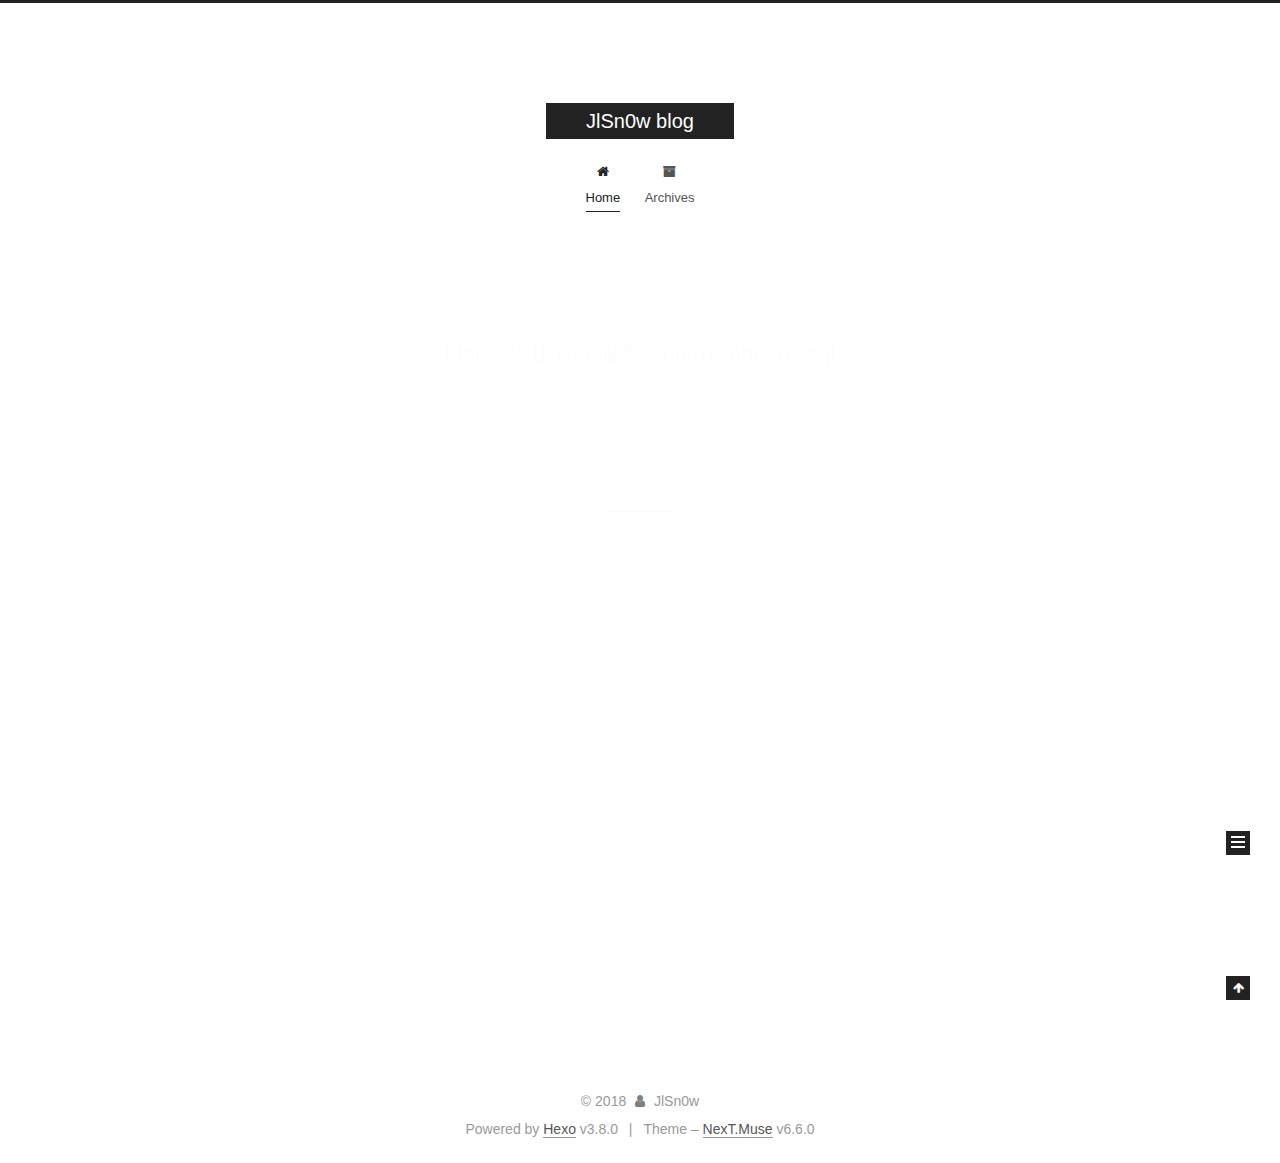
==== index.html @ 849ab41b "Site updated: 2018-12-22 03:33:38" ====
<!DOCTYPE html>












  


<html class="theme-next muse use-motion" lang="">
<head><meta name="generator" content="Hexo 3.8.0">
  <meta charset="UTF-8">
<meta http-equiv="X-UA-Compatible" content="IE=edge">
<meta name="viewport" content="width=device-width, initial-scale=1, maximum-scale=2">
<meta name="theme-color" content="#222">
































<link href="/lib/font-awesome/css/font-awesome.min.css?v=4.6.2" rel="stylesheet" type="text/css">

<link href="/css/main.css?v=6.6.0" rel="stylesheet" type="text/css">


  <link rel="apple-touch-icon" sizes="180x180" href="/images/apple-touch-icon-next.png?v=6.6.0">


  <link rel="icon" type="image/png" sizes="32x32" href="/images/favicon-32x32-next.png?v=6.6.0">


  <link rel="icon" type="image/png" sizes="16x16" href="/images/favicon-16x16-next.png?v=6.6.0">


  <link rel="mask-icon" href="/images/logo.svg?v=6.6.0" color="#222">









<script id="hexo.configurations">
  var NexT = window.NexT || {};
  var CONFIG = {
    root: '/',
    scheme: 'Muse',
    version: '6.6.0',
    sidebar: {"position":"left","display":"post","offset":12,"b2t":false,"scrollpercent":false,"onmobile":false},
    fancybox: false,
    fastclick: false,
    lazyload: false,
    tabs: true,
    motion: {"enable":true,"async":false,"transition":{"post_block":"fadeIn","post_header":"slideDownIn","post_body":"slideDownIn","coll_header":"slideLeftIn","sidebar":"slideUpIn"}},
    algolia: {
      applicationID: '',
      apiKey: '',
      indexName: '',
      hits: {"per_page":10},
      labels: {"input_placeholder":"Search for Posts","hits_empty":"We didn't find any results for the search: ${query}","hits_stats":"${hits} results found in ${time} ms"}
    }
  };
</script>


  




  <meta property="og:type" content="website">
<meta property="og:title" content="JlSn0w blog">
<meta property="og:url" content="http://yoursite.com/index.html">
<meta property="og:site_name" content="JlSn0w blog">
<meta property="og:locale" content="default">
<meta name="twitter:card" content="summary">
<meta name="twitter:title" content="JlSn0w blog">






  <link rel="canonical" href="http://yoursite.com/">



<script id="page.configurations">
  CONFIG.page = {
    sidebar: "",
  };
</script>

  <title>JlSn0w blog</title>
  












  <noscript>
  <style>
    .use-motion .motion-element,
    .use-motion .brand,
    .use-motion .menu-item,
    .sidebar-inner,
    .use-motion .post-block,
    .use-motion .pagination,
    .use-motion .comments,
    .use-motion .post-header,
    .use-motion .post-body,
    .use-motion .collection-title { opacity: initial; }

    .use-motion .logo,
    .use-motion .site-title,
    .use-motion .site-subtitle {
      opacity: initial;
      top: initial;
    }

    .use-motion .logo-line-before i { left: initial; }
    .use-motion .logo-line-after i { right: initial; }
  </style>
</noscript>

</head>

<body itemscope="" itemtype="http://schema.org/WebPage" lang="default">

  
  
    
  

  <div class="container sidebar-position-left 
  page-home">
    <div class="headband"></div>

    <header id="header" class="header" itemscope="" itemtype="http://schema.org/WPHeader">
      <div class="header-inner"><div class="site-brand-wrapper">
  <div class="site-meta ">
    

    <div class="custom-logo-site-title">
      <a href="/" class="brand" rel="start">
        <span class="logo-line-before"><i></i></span>
        <span class="site-title">JlSn0w blog</span>
        <span class="logo-line-after"><i></i></span>
      </a>
    </div>
    
  </div>

  <div class="site-nav-toggle">
    <button aria-label="Toggle navigation bar">
      <span class="btn-bar"></span>
      <span class="btn-bar"></span>
      <span class="btn-bar"></span>
    </button>
  </div>
</div>



<nav class="site-nav">
  
    <ul id="menu" class="menu">
      
        
        
        
          
          <li class="menu-item menu-item-home menu-item-active">

    
    
    
      
    

    

    <a href="/" rel="section"><i class="menu-item-icon fa fa-fw fa-home"></i> <br>Home</a>

  </li>
        
        
        
          
          <li class="menu-item menu-item-archives">

    
    
    
      
    

    

    <a href="/archives/" rel="section"><i class="menu-item-icon fa fa-fw fa-archive"></i> <br>Archives</a>

  </li>

      
      
    </ul>
  

  
    

  

  
</nav>



  



</div>
    </header>

    


    <main id="main" class="main">
      <div class="main-inner">
        <div class="content-wrap">
          
          <div id="content" class="content">
            
  <section id="posts" class="posts-expand">
    
      

  

  
  
  

  

  <article class="post post-type-normal" itemscope="" itemtype="http://schema.org/Article">
  
  
  
  <div class="post-block">
    <link itemprop="mainEntityOfPage" href="http://yoursite.com/2018/12/22/Mac下搭建Web服务器nginx-php-mysql/">

    <span hidden itemprop="author" itemscope="" itemtype="http://schema.org/Person">
      <meta itemprop="name" content="JlSn0w">
      <meta itemprop="description" content="">
      <meta itemprop="image" content="/images/avatar.gif">
    </span>

    <span hidden itemprop="publisher" itemscope="" itemtype="http://schema.org/Organization">
      <meta itemprop="name" content="JlSn0w blog">
    </span>

    
      <header class="post-header">

        
        
          <h1 class="post-title" itemprop="name headline">
                
                
                <a href="/2018/12/22/Mac下搭建Web服务器nginx-php-mysql/" class="post-title-link" itemprop="http://yoursite.com/index.html">Mac下搭建Web服务器nginx+php+mysql</a>
              
            
          </h1>
        

        <div class="post-meta">
          <span class="post-time">

            
            
            

            
              <span class="post-meta-item-icon">
                <i class="fa fa-calendar-o"></i>
              </span>
              
                <span class="post-meta-item-text">Posted on</span>
              

              
                
              

              <time title="Created: 2018-12-22 03:09:24 / Modified: 03:26:39" itemprop="dateCreated datePublished" datetime="2018-12-22T03:09:24+08:00">2018-12-22</time>
            

            
              

              
            
          </span>

          
            <span class="post-category">
            
              <span class="post-meta-divider">|</span>
            
              <span class="post-meta-item-icon">
                <i class="fa fa-folder-o"></i>
              </span>
              
                <span class="post-meta-item-text">In</span>
              
              
                <span itemprop="about" itemscope="" itemtype="http://schema.org/Thing"><a href="/categories/Mac/" itemprop="url" rel="index"><span itemprop="name">Mac</span></a></span>

                
                
              
            </span>
          

          
            
          

          
          

          

          

          

        </div>
      </header>
    

    
    
    
    <div class="post-body" itemprop="articleBody">

      
      

      
        
          
            
          
        
      
    </div>

    

    
    
    

    

    
      
    
    

    

    <footer class="post-footer">
      

      

      

      
      
        <div class="post-eof"></div>
      
    </footer>
  </div>
  
  
  
  </article>


    
      

  

  
  
  

  

  <article class="post post-type-normal" itemscope="" itemtype="http://schema.org/Article">
  
  
  
  <div class="post-block">
    <link itemprop="mainEntityOfPage" href="http://yoursite.com/2018/12/22/普罗米修斯rt-n56u固件编译刷机/">

    <span hidden itemprop="author" itemscope="" itemtype="http://schema.org/Person">
      <meta itemprop="name" content="JlSn0w">
      <meta itemprop="description" content="">
      <meta itemprop="image" content="/images/avatar.gif">
    </span>

    <span hidden itemprop="publisher" itemscope="" itemtype="http://schema.org/Organization">
      <meta itemprop="name" content="JlSn0w blog">
    </span>

    
      <header class="post-header">

        
        
          <h1 class="post-title" itemprop="name headline">
                
                
                <a href="/2018/12/22/普罗米修斯rt-n56u固件编译刷机/" class="post-title-link" itemprop="http://yoursite.com/index.html">普罗米修斯rt-n56u固件编译刷机</a>
              
            
          </h1>
        

        <div class="post-meta">
          <span class="post-time">

            
            
            

            
              <span class="post-meta-item-icon">
                <i class="fa fa-calendar-o"></i>
              </span>
              
                <span class="post-meta-item-text">Posted on</span>
              

              
                
              

              <time title="Created: 2018-12-22 01:28:53 / Modified: 03:26:39" itemprop="dateCreated datePublished" datetime="2018-12-22T01:28:53+08:00">2018-12-22</time>
            

            
              

              
            
          </span>

          
            <span class="post-category">
            
              <span class="post-meta-divider">|</span>
            
              <span class="post-meta-item-icon">
                <i class="fa fa-folder-o"></i>
              </span>
              
                <span class="post-meta-item-text">In</span>
              
              
                <span itemprop="about" itemscope="" itemtype="http://schema.org/Thing"><a href="/categories/Linux/" itemprop="url" rel="index"><span itemprop="name">Linux</span></a></span>

                
                
              
            </span>
          

          
            
          

          
          

          

          

          

        </div>
      </header>
    

    
    
    
    <div class="post-body" itemprop="articleBody">

      
      

      
        
          
            <p>路由器刷机工具 编译padavan固件～rt-n56u</p>
<p>支持以下型号刷机</p>
<p> <img src="https://s1.ax1x.com/2018/12/22/Fs79gK.png" alt=""> </p>
<h2 id="（小米路由3刷机就选3）"><a href="#（小米路由3刷机就选3）" class="headerlink" title=" （小米路由3刷机就选3）"></a> （小米路由3刷机就选3）</h2><p> <img src="https://s1.ax1x.com/2018/12/22/Fs7FDe.png" alt=""><br>待更新…</p>

          
        
      
    </div>

    

    
    
    

    

    
      
    
    

    

    <footer class="post-footer">
      

      

      

      
      
        <div class="post-eof"></div>
      
    </footer>
  </div>
  
  
  
  </article>


    
  </section>

  


          </div>
          

        </div>
        
          
  
  <div class="sidebar-toggle">
    <div class="sidebar-toggle-line-wrap">
      <span class="sidebar-toggle-line sidebar-toggle-line-first"></span>
      <span class="sidebar-toggle-line sidebar-toggle-line-middle"></span>
      <span class="sidebar-toggle-line sidebar-toggle-line-last"></span>
    </div>
  </div>

  <aside id="sidebar" class="sidebar">
    
    <div class="sidebar-inner">

      

      

      <div class="site-overview-wrap sidebar-panel sidebar-panel-active">
        <div class="site-overview">
          <div class="site-author motion-element" itemprop="author" itemscope="" itemtype="http://schema.org/Person">
            
              <p class="site-author-name" itemprop="name">JlSn0w</p>
              <p class="site-description motion-element" itemprop="description"></p>
          </div>

          
            <nav class="site-state motion-element">
              
                <div class="site-state-item site-state-posts">
                
                  <a href="/archives/">
                
                    <span class="site-state-item-count">2</span>
                    <span class="site-state-item-name">posts</span>
                  </a>
                </div>
              

              
                
                
                <div class="site-state-item site-state-categories">
                  
                    
                    
                      
                    
                      
                    
                    <span class="site-state-item-count">2</span>
                    <span class="site-state-item-name">categories</span>
                  
                </div>
              

              
                
                
                <div class="site-state-item site-state-tags">
                  
                    
                    
                      
                    
                      
                    
                    <span class="site-state-item-count">2</span>
                    <span class="site-state-item-name">tags</span>
                  
                </div>
              
            </nav>
          

          

          

          

          
          

          
            
          
          

        </div>
      </div>

      

      

    </div>
  </aside>


        
      </div>
    </main>

    <footer id="footer" class="footer">
      <div class="footer-inner">
        <div class="copyright">&copy; <span itemprop="copyrightYear">2018</span>
  <span class="with-love" id="animate">
    <i class="fa fa-user"></i>
  </span>
  <span class="author" itemprop="copyrightHolder">JlSn0w</span>

  

  
</div>


  <div class="powered-by">Powered by <a href="https://hexo.io" class="theme-link" rel="noopener" target="_blank">Hexo</a> v3.8.0</div>



  <span class="post-meta-divider">|</span>



  <div class="theme-info">Theme – <a href="https://theme-next.org" class="theme-link" rel="noopener" target="_blank">NexT.Muse</a> v6.6.0</div>




        








        
      </div>
    </footer>

    
      <div class="back-to-top">
        <i class="fa fa-arrow-up"></i>
        
      </div>
    

    

    

    
  </div>

  

<script>
  if (Object.prototype.toString.call(window.Promise) !== '[object Function]') {
    window.Promise = null;
  }
</script>


























  
  
    <script src="/lib/jquery/index.js?v=2.1.3"></script>
  

  
  
    <script src="/lib/velocity/velocity.min.js?v=1.2.1"></script>
  

  
  
    <script src="/lib/velocity/velocity.ui.min.js?v=1.2.1"></script>
  


  


  <script src="/js/src/utils.js?v=6.6.0"></script>

  <script src="/js/src/motion.js?v=6.6.0"></script>



  
  

  

  


  <script src="/js/src/bootstrap.js?v=6.6.0"></script>



  



  











  





  

  

  

  

  

  
  

  

  

  

  

  

  

</body>
</html>
---- css/main.css ----
/* normalize.css v3.0.2 | MIT License | git.io/normalize */
html {
  font-family: sans-serif; /* 1 */
  -ms-text-size-adjust: 100%; /* 2 */
  -webkit-text-size-adjust: 100%; /* 2 */
}
body {
  margin: 0;
}
article,
aside,
details,
figcaption,
figure,
footer,
header,
hgroup,
main,
menu,
nav,
section,
summary {
  display: block;
}
audio,
canvas,
progress,
video {
  display: inline-block; /* 1 */
  vertical-align: baseline; /* 2 */
}
audio:not([controls]) {
  display: none;
  height: 0;
}
[hidden],
template {
  display: none;
}
a {
  background-color: transparent;
}
a:active,
a:hover {
  outline: 0;
}
abbr[title] {
  border-bottom: 1px dotted;
}
b,
strong {
  font-weight: bold;
}
dfn {
  font-style: italic;
}
h1 {
  font-size: 2em;
  margin: 0.67em 0;
}
mark {
  background: #ff0;
  color: #000;
}
small {
  font-size: 80%;
}
sub,
sup {
  font-size: 75%;
  line-height: 0;
  position: relative;
  vertical-align: baseline;
}
sup {
  top: -0.5em;
}
sub {
  bottom: -0.25em;
}
img {
  border: 0;
}
svg:not(:root) {
  overflow: hidden;
}
figure {
  margin: 1em 40px;
}
hr {
  -moz-box-sizing: content-box;
  box-sizing: content-box;
  height: 0;
}
pre {
  overflow: auto;
}
code,
kbd,
pre,
samp {
  font-family: monospace, monospace;
  font-size: 1em;
}
button,
input,
optgroup,
select,
textarea {
  color: inherit; /* 1 */
  font: inherit; /* 2 */
  margin: 0; /* 3 */
}
button {
  overflow: visible;
}
button,
select {
  text-transform: none;
}
button,
html input[type="button"],
input[type="reset"],
input[type="submit"] {
  -webkit-appearance: button; /* 2 */
  cursor: pointer; /* 3 */
}
button[disabled],
html input[disabled] {
  cursor: default;
}
button::-moz-focus-inner,
input::-moz-focus-inner {
  border: 0;
  padding: 0;
}
input {
  line-height: normal;
}
input[type="checkbox"],
input[type="radio"] {
  box-sizing: border-box; /* 1 */
  padding: 0; /* 2 */
}
input[type="number"]::-webkit-inner-spin-button,
input[type="number"]::-webkit-outer-spin-button {
  height: auto;
}
input[type="search"] {
  -webkit-appearance: textfield; /* 1 */
  -moz-box-sizing: content-box;
  -webkit-box-sizing: content-box; /* 2 */
  box-sizing: content-box;
}
input[type="search"]::-webkit-search-cancel-button,
input[type="search"]::-webkit-search-decoration {
  -webkit-appearance: none;
}
fieldset {
  border: 1px solid #c0c0c0;
  margin: 0 2px;
  padding: 0.35em 0.625em 0.75em;
}
legend {
  border: 0; /* 1 */
  padding: 0; /* 2 */
}
textarea {
  overflow: auto;
}
optgroup {
  font-weight: bold;
}
table {
  border-collapse: collapse;
  border-spacing: 0;
}
td,
th {
  padding: 0;
}
::selection {
  background: #262a30;
  color: #fff;
}
body {
  position: relative;
  font-family: 'Lato', "PingFang SC", "Microsoft YaHei", sans-serif;
  font-size: 14px;
  line-height: 2;
  color: #555;
  background: #fff;
}
@media (max-width: 767px) {
  body {
    padding-right: 0 !important;
  }
}
@media (min-width: 768px) and (max-width: 991px) {
  body {
    padding-right: 0 !important;
  }
}
@media (min-width: 1200px) {
  body {
    font-size: 16px;
  }
}
h1,
h2,
h3,
h4,
h5,
h6 {
  margin: 0;
  padding: 0;
  font-weight: bold;
  line-height: 1.5;
  font-family: 'Lato', "PingFang SC", "Microsoft YaHei", sans-serif;
}
h1,
h2,
h3,
h4,
h5,
h6 {
  margin: 20px 0 15px;
}
h1 {
  font-size: 22px;
}
@media (max-width: 767px) {
  h1 {
    font-size: 18px;
  }
}
h2 {
  font-size: 20px;
}
@media (max-width: 767px) {
  h2 {
    font-size: 16px;
  }
}
h3 {
  font-size: 18px;
}
@media (max-width: 767px) {
  h3 {
    font-size: 14px;
  }
}
h4 {
  font-size: 16px;
}
@media (max-width: 767px) {
  h4 {
    font-size: 12px;
  }
}
h5 {
  font-size: 14px;
}
@media (max-width: 767px) {
  h5 {
    font-size: 10px;
  }
}
h6 {
  font-size: 12px;
}
@media (max-width: 767px) {
  h6 {
    font-size: 8px;
  }
}
p {
  margin: 0 0 20px 0;
}
a,
span.exturl {
  overflow-wrap: break-word;
  word-wrap: break-word;
  background-color: transparent;
  color: #555;
  text-decoration: none;
  outline: none;
  border-bottom: 1px solid #999;
  cursor: pointer;
}
a:hover,
span.exturl:hover {
  color: #222;
  border-bottom-color: #222;
}
blockquote {
  margin: 0;
  padding: 0;
}
img {
  display: block;
  margin: auto;
  max-width: 100%;
  height: auto;
}
hr {
  margin: 40px 0;
  height: 3px;
  border: none;
  background-color: #ddd;
  background-image: repeating-linear-gradient(-45deg, #fff, #fff 4px, transparent 4px, transparent 8px);
}
blockquote {
  padding: 0 15px;
  color: #666;
  border-left: 4px solid #ddd;
}
blockquote cite::before {
  content: "-";
  padding: 0 5px;
}
dt {
  font-weight: 700;
}
dd {
  margin: 0;
  padding: 0;
}
kbd {
  border: 1px solid #ccc;
  border-radius: 0.2em;
  box-shadow: 0.1em 0.1em 0.2em rgba(0,0,0,0.1);
  background-color: #f9f9f9;
  font-family: inherit;
  background-image: -webkit-linear-gradient(top, #eee, #fff, #eee);
  padding: 0.1em 0.3em;
  white-space: nowrap;
}
.text-left {
  text-align: left;
}
.text-center {
  text-align: center;
}
.text-right {
  text-align: right;
}
.text-justify {
  text-align: justify;
}
.text-nowrap {
  white-space: nowrap;
}
.text-lowercase {
  text-transform: lowercase;
}
.text-uppercase {
  text-transform: uppercase;
}
.text-capitalize {
  text-transform: capitalize;
}
.center-block {
  display: block;
  margin-left: auto;
  margin-right: auto;
}
.clearfix:before,
.clearfix:after {
  content: " ";
  display: table;
}
.clearfix:after {
  clear: both;
}
.pullquote {
  width: 45%;
}
.pullquote.left {
  float: left;
  margin-left: 5px;
  margin-right: 10px;
}
.pullquote.right {
  float: right;
  margin-left: 10px;
  margin-right: 5px;
}
.affix.affix.affix {
  position: fixed;
}
.translation {
  margin-top: -20px;
  font-size: 14px;
  color: #999;
}
.scrollbar-measure {
  width: 100px;
  height: 100px;
  overflow: scroll;
  position: absolute;
  top: -9999px;
}
.use-motion .motion-element {
  opacity: 0;
}
table {
  margin: 20px 0;
  width: 100%;
  border-collapse: collapse;
  border-spacing: 0;
  border: 1px solid #ddd;
  font-size: 14px;
  word-break: break-all;
}
table>tbody>tr:nth-of-type(odd) {
  background-color: #f9f9f9;
}
table>tbody>tr:hover {
  background-color: #f5f5f5;
}
caption,
th,
td {
  padding: 8px;
  text-align: left;
  vertical-align: middle;
  font-weight: normal;
}
th,
td {
  border-bottom: 3px solid #ddd;
  border-right: 1px solid #eee;
}
th {
  padding-bottom: 10px;
  font-weight: 700;
}
td {
  border-bottom-width: 1px;
}
html,
body {
  height: 100%;
}
.container {
  position: relative;
  min-height: 100%;
}
.header-inner {
  margin: 0 auto;
  padding: 100px 0 70px;
  width: 700px;
}
@media (min-width: 1200px) {
  .container .header-inner {
    width: 800px;
  }
}
@media (min-width: 1600px) {
  .container .header-inner {
    width: 900px;
  }
}
.main {
  padding-bottom: 150px;
}
.main-inner {
  margin: 0 auto;
  width: 700px;
}
@media (min-width: 1200px) {
  .container .main-inner {
    width: 800px;
  }
}
@media (min-width: 1600px) {
  .container .main-inner {
    width: 900px;
  }
}
.footer {
  position: absolute;
  left: 0;
  bottom: 0;
  width: 100%;
  min-height: 50px;
}
.footer-inner {
  box-sizing: border-box;
  margin: 20px auto;
  width: 700px;
}
@media (min-width: 1200px) {
  .container .footer-inner {
    width: 800px;
  }
}
@media (min-width: 1600px) {
  .container .footer-inner {
    width: 900px;
  }
}
pre,
.highlight {
  overflow: auto;
  margin: 20px 0;
  padding: 0;
  font-size: 14px;
  color: #4d4d4c;
  background: #f7f7f7;
  line-height: 1.6;
}
pre,
code {
  font-family: consolas, Menlo, "PingFang SC", "Microsoft YaHei", monospace;
}
code {
  overflow-wrap: break-word;
  word-wrap: break-word;
  padding: 2px 4px;
  color: #555;
  background: #eee;
  border-radius: 3px;
  font-size: 14px;
}
pre {
  padding: 10px;
}
pre code {
  padding: 0;
  color: #4d4d4c;
  background: none;
  text-shadow: none;
}
.highlight {
  border-radius: 1px;
}
.highlight pre {
  border: none;
  margin: 0;
  padding: 10px 0;
}
.highlight table {
  margin: 0;
  width: auto;
  border: none;
}
.highlight td {
  border: none;
  padding: 0;
}
.highlight figcaption {
  font-size: 1em;
  color: #4d4d4c;
  line-height: 1em;
  margin-bottom: 1em;
  margin: 0em;
  padding: 0.5em;
  background: #eee;
  border-bottom: 1px solid #e9e9e9;
}
.highlight figcaption:before,
.highlight figcaption:after {
  content: " ";
  display: table;
}
.highlight figcaption:after {
  clear: both;
}
.highlight figcaption a {
  float: right;
  color: #4d4d4c;
}
.highlight figcaption a:hover {
  border-bottom-color: #4d4d4c;
}
.highlight .gutter pre {
  padding-left: 10px;
  padding-right: 10px;
  color: #869194;
  text-align: right;
  background-color: #eff2f3;
}
.highlight .code pre {
  width: 100%;
  padding-left: 10px;
  padding-right: 10px;
  background-color: #f7f7f7;
}
.highlight .line {
  height: 20px;
}
.gutter {
  -webkit-user-select: none;
  -moz-user-select: none;
  -ms-user-select: none;
  user-select: none;
}
.gist table {
  width: auto;
}
.gist table td {
  border: none;
}
pre .deletion {
  background: #fdd;
}
pre .addition {
  background: #dfd;
}
pre .meta {
  color: #8959a8;
}
pre .comment {
  color: #8e908c;
}
pre .variable,
pre .attribute,
pre .tag,
pre .name,
pre .regexp,
pre .ruby .constant,
pre .xml .tag .title,
pre .xml .pi,
pre .xml .doctype,
pre .html .doctype,
pre .css .id,
pre .css .class,
pre .css .pseudo {
  color: #c82829;
}
pre .number,
pre .preprocessor,
pre .built_in,
pre .builtin-name,
pre .literal,
pre .params,
pre .constant,
pre .command {
  color: #f5871f;
}
pre .ruby .class .title,
pre .css .rules .attribute,
pre .string,
pre .symbol,
pre .value,
pre .inheritance,
pre .header,
pre .ruby .symbol,
pre .xml .cdata,
pre .special,
pre .formula {
  color: #718c00;
}
pre .title,
pre .css .hexcolor {
  color: #3e999f;
}
pre .function,
pre .python .decorator,
pre .python .title,
pre .ruby .function .title,
pre .ruby .title .keyword,
pre .perl .sub,
pre .javascript .title,
pre .coffeescript .title {
  color: #4271ae;
}
pre .keyword,
pre .javascript .function {
  color: #8959a8;
}
.posts-expand .post-body img.full-image {
  border: none;
}
.blockquote-center,
.page-home .post-type-quote blockquote,
.page-post-detail .post-type-quote blockquote {
  position: relative;
  margin: 40px 0;
  padding: 0;
  border-left: none;
  text-align: center;
}
.blockquote-center::before,
.page-home .post-type-quote blockquote::before,
.page-post-detail .post-type-quote blockquote::before,
.blockquote-center::after,
.page-home .post-type-quote blockquote::after,
.page-post-detail .post-type-quote blockquote::after {
  position: absolute;
  content: ' ';
  display: block;
  width: 100%;
  height: 24px;
  opacity: 0.2;
  background-repeat: no-repeat;
  background-position: 0 -6px;
  background-size: 22px 22px;
}
.blockquote-center::before,
.page-home .post-type-quote blockquote::before,
.page-post-detail .post-type-quote blockquote::before {
  top: -20px;
  background-image: url("../images/quote-l.svg");
  border-top: 1px solid #ccc;
}
.blockquote-center::after,
.page-home .post-type-quote blockquote::after,
.page-post-detail .post-type-quote blockquote::after {
  bottom: -20px;
  background-image: url("../images/quote-r.svg");
  border-bottom: 1px solid #ccc;
  background-position: 100% 8px;
}
.blockquote-center p,
.page-home .post-type-quote blockquote p,
.page-post-detail .post-type-quote blockquote p,
.blockquote-center div,
.page-home .post-type-quote blockquote div,
.page-post-detail .post-type-quote blockquote div {
  text-align: center;
}
.post .post-body .group-picture img {
  box-sizing: border-box;
  padding: 0 3px;
  border: none;
}
.post .group-picture-row {
  overflow: hidden;
  margin-top: 6px;
}
.post .group-picture-row:first-child {
  margin-top: 0;
}
.post .group-picture-column {
  float: left;
}
.page-post-detail .post-body .group-picture-column {
  float: none;
  margin-top: 10px;
  width: auto !important;
}
.page-post-detail .post-body .group-picture-column img {
  margin: 0 auto;
}
.page-archive .group-picture-container {
  overflow: hidden;
}
.page-archive .group-picture-row {
  float: left;
}
.page-archive .group-picture-row:first-child {
  margin-top: 6px;
}
.page-archive .group-picture-column {
  max-width: 150px;
  max-height: 150px;
}
.post-body .note {
  position: relative;
  padding: 15px;
  margin-bottom: 20px;
  border: 1px solid #eee;
  border-left-width: 5px;
  border-radius: 3px;
}
.post-body .note h2,
.post-body .note h3,
.post-body .note h4,
.post-body .note h5,
.post-body .note h6 {
  margin-top: 0;
  margin-bottom: 0;
  border-bottom: initial;
  padding-top: 0 !important;
}
.post-body .note p:first-child,
.post-body .note ul:first-child,
.post-body .note ol:first-child,
.post-body .note table:first-child,
.post-body .note pre:first-child,
.post-body .note blockquote:first-child {
  margin-top: 0;
}
.post-body .note p:last-child,
.post-body .note ul:last-child,
.post-body .note ol:last-child,
.post-body .note table:last-child,
.post-body .note pre:last-child,
.post-body .note blockquote:last-child {
  margin-bottom: 0;
}
.post-body .note.default {
  border-left-color: #777;
}
.post-body .note.default h2,
.post-body .note.default h3,
.post-body .note.default h4,
.post-body .note.default h5,
.post-body .note.default h6 {
  color: #777;
}
.post-body .note.primary {
  border-left-color: #6f42c1;
}
.post-body .note.primary h2,
.post-body .note.primary h3,
.post-body .note.primary h4,
.post-body .note.primary h5,
.post-body .note.primary h6 {
  color: #6f42c1;
}
.post-body .note.info {
  border-left-color: #428bca;
}
.post-body .note.info h2,
.post-body .note.info h3,
.post-body .note.info h4,
.post-body .note.info h5,
.post-body .note.info h6 {
  color: #428bca;
}
.post-body .note.success {
  border-left-color: #5cb85c;
}
.post-body .note.success h2,
.post-body .note.success h3,
.post-body .note.success h4,
.post-body .note.success h5,
.post-body .note.success h6 {
  color: #5cb85c;
}
.post-body .note.warning {
  border-left-color: #f0ad4e;
}
.post-body .note.warning h2,
.post-body .note.warning h3,
.post-body .note.warning h4,
.post-body .note.warning h5,
.post-body .note.warning h6 {
  color: #f0ad4e;
}
.post-body .note.danger {
  border-left-color: #d9534f;
}
.post-body .note.danger h2,
.post-body .note.danger h3,
.post-body .note.danger h4,
.post-body .note.danger h5,
.post-body .note.danger h6 {
  color: #d9534f;
}
.post-body .label {
  display: inline;
  padding: 0 2px;
  white-space: nowrap;
}
.post-body .label.default {
  background-color: #f0f0f0;
}
.post-body .label.primary {
  background-color: #efe6f7;
}
.post-body .label.info {
  background-color: #e5f2f8;
}
.post-body .label.success {
  background-color: #e7f4e9;
}
.post-body .label.warning {
  background-color: #fcf6e1;
}
.post-body .label.danger {
  background-color: #fae8eb;
}
.post-body .tabs {
  position: relative;
  display: block;
  margin-bottom: 20px;
  padding-top: 10px;
}
.post-body .tabs ul.nav-tabs {
  margin: 0;
  padding: 0;
  display: flex;
  margin-bottom: -1px;
}
@media (max-width: 413px) {
  .post-body .tabs ul.nav-tabs {
    display: block;
    margin-bottom: 5px;
  }
}
.post-body .tabs ul.nav-tabs li.tab {
  list-style-type: none !important;
  margin: 0 0.25em 0 0;
  border-top: 3px solid transparent;
  border-left: 1px solid transparent;
  border-right: 1px solid transparent;
}
@media (max-width: 413px) {
  .post-body .tabs ul.nav-tabs li.tab {
    margin: initial;
    border-top: 1px solid transparent;
    border-left: 3px solid transparent;
    border-right: 1px solid transparent;
    border-bottom: 1px solid transparent;
  }
}
.post-body .tabs ul.nav-tabs li.tab a {
  outline: 0;
  border-bottom: initial;
  display: block;
  line-height: 1.8em;
  padding: 0.25em 0.75em;
  transition-duration: 0.2s;
  transition-timing-function: ease-out;
  transition-delay: 0s;
}
.post-body .tabs ul.nav-tabs li.tab a i {
  width: 1.285714285714286em;
}
.post-body .tabs ul.nav-tabs li.tab.active {
  border-top: 3px solid #fc6423;
  border-left: 1px solid #ddd;
  border-right: 1px solid #ddd;
  background-color: #fff;
}
@media (max-width: 413px) {
  .post-body .tabs ul.nav-tabs li.tab.active {
    border-top: 1px solid #ddd;
    border-left: 3px solid #fc6423;
    border-right: 1px solid #ddd;
    border-bottom: 1px solid #ddd;
  }
}
.post-body .tabs ul.nav-tabs li.tab.active a {
  cursor: default;
  color: #555;
}
.post-body .tabs .tab-content {
  background-color: #fff;
}
.post-body .tabs .tab-content .tab-pane {
  border: 1px solid #ddd;
  padding: 20px 20px 0 20px;
}
.post-body .tabs .tab-content .tab-pane:not(.active) {
  display: none !important;
}
.post-body .tabs .tab-content .tab-pane.active {
  display: block !important;
}
.btn {
  display: inline-block;
  padding: 0 20px;
  font-size: 14px;
  color: #fff;
  background: #222;
  border: 2px solid #222;
  text-decoration: none;
  border-radius: 0;
  transition-property: background-color;
  transition-duration: 0.2s;
  transition-timing-function: ease-in-out;
  transition-delay: 0s;
  line-height: 2;
}
.btn:hover {
  border-color: #222;
  color: #222;
  background: #fff;
}
.btn +.btn {
  margin: 0 0 8px 8px;
}
.btn .fa-fw {
  width: 1.285714285714286em;
  text-align: left;
}
.btn-bar {
  display: block;
  width: 22px;
  height: 2px;
  background: #555;
  border-radius: 1px;
}
.btn-bar+.btn-bar {
  margin-top: 4px;
}
.pagination {
  margin: 120px 0 40px;
  text-align: center;
  border-top: 1px solid #eee;
}
.page-number-basic,
.pagination .prev,
.pagination .next,
.pagination .page-number,
.pagination .space {
  display: inline-block;
  position: relative;
  top: -1px;
  margin: 0 10px;
  padding: 0 11px;
}
@media (max-width: 767px) {
  .page-number-basic,
  .pagination .prev,
  .pagination .next,
  .pagination .page-number,
  .pagination .space {
    margin: 0 5px;
  }
}
.pagination .prev,
.pagination .next,
.pagination .page-number {
  border-bottom: 0;
  border-top: 1px solid #eee;
  transition-property: border-color;
  transition-duration: 0.2s;
  transition-timing-function: ease-in-out;
  transition-delay: 0s;
}
.pagination .prev:hover,
.pagination .next:hover,
.pagination .page-number:hover {
  border-top-color: #222;
}
.pagination .space {
  padding: 0;
  margin: 0;
}
.pagination .prev {
  margin-left: 0;
}
.pagination .next {
  margin-right: 0;
}
.pagination .page-number.current {
  color: #fff;
  background: #ccc;
  border-top-color: #ccc;
}
@media (max-width: 767px) {
  .pagination {
    border-top: none;
  }
  .pagination .prev,
  .pagination .next,
  .pagination .page-number {
    margin-bottom: 10px;
    border-top: 0;
    border-bottom: 1px solid #eee;
    padding: 0 10px;
  }
  .pagination .prev:hover,
  .pagination .next:hover,
  .pagination .page-number:hover {
    border-bottom-color: #222;
  }
}
.comments {
  margin: 60px 20px 0;
}
.tag-cloud {
  text-align: center;
}
.tag-cloud a {
  display: inline-block;
  margin: 10px;
}
.back-to-top {
  box-sizing: border-box;
  position: fixed;
  bottom: -100px;
  right: 30px;
  z-index: 1050;
  padding: 0 6px;
  width: 24px;
  background: #222;
  font-size: 12px;
  opacity: 1;
  color: #fff;
  cursor: pointer;
  text-align: center;
  -webkit-transform: translateZ(0);
  transition-property: bottom;
  transition-duration: 0.2s;
  transition-timing-function: ease-in-out;
  transition-delay: 0s;
}
@media (min-width: 768px) and (max-width: 991px) {
  .back-to-top {
    display: none !important;
  }
}
@media (max-width: 767px) {
  .back-to-top {
    display: none !important;
  }
}
.back-to-top.back-to-top-on {
  bottom: 19px;
}
.header {
  background: transparent;
}
.header-inner {
  position: relative;
}
.headband {
  height: 3px;
  background: #222;
}
.site-meta {
  margin: 0;
  text-align: center;
}
@media (max-width: 767px) {
  .site-meta {
    text-align: center;
  }
}
.brand {
  position: relative;
  display: inline-block;
  padding: 0 40px;
  color: #fff;
  background: #222;
  border-bottom: none;
}
.brand:hover {
  color: #fff;
}
.logo {
  display: inline-block;
  margin-right: 5px;
  line-height: 36px;
  vertical-align: top;
}
.site-title {
  display: inline-block;
  vertical-align: top;
  line-height: 36px;
  font-size: 20px;
  font-weight: normal;
  font-family: 'Lato', "PingFang SC", "Microsoft YaHei", sans-serif;
}
.site-subtitle {
  margin-top: 10px;
  font-size: 13px;
  color: #999;
}
.use-motion .brand {
  opacity: 0;
}
.use-motion .logo,
.use-motion .site-title,
.use-motion .site-subtitle {
  opacity: 0;
  position: relative;
  top: -10px;
}
.site-nav-toggle {
  display: none;
  position: absolute;
  top: 10px;
  left: 10px;
}
@media (max-width: 767px) {
  .site-nav-toggle {
    display: block;
  }
}
.site-nav-toggle button {
  margin-top: 2px;
  padding: 9px 10px;
  background: transparent;
  border: none;
}
@media (max-width: 767px) {
  .site-nav {
    display: none;
    margin: 0 -10px;
    padding: 0 10px;
    clear: both;
    border-top: 1px solid #ddd;
  }
}
@media (min-width: 768px) and (max-width: 991px) {
  .site-nav {
    display: block !important;
  }
}
@media (min-width: 992px) {
  .site-nav {
    display: block !important;
  }
}
.menu {
  margin-top: 20px;
  padding-left: 0;
  text-align: center;
}
.menu .menu-item {
  display: inline-block;
  margin: 0 10px;
  list-style: none;
}
@media screen and (max-width: 767px) {
  .menu .menu-item {
    margin-top: 10px;
  }
}
.menu .menu-item a,
.menu .menu-item span.exturl {
  display: block;
  font-size: 13px;
  line-height: inherit;
  border-bottom: 1px solid transparent;
  transition-property: border-color;
  transition-duration: 0.2s;
  transition-timing-function: ease-in-out;
  transition-delay: 0s;
}
.menu .menu-item a:hover,
.menu .menu-item span.exturl:hover {
  border-bottom-color: #222;
}
.menu .menu-item .fa {
  margin-right: 5px;
}
.use-motion .menu-item {
  opacity: 0;
}
.post-body {
  overflow-wrap: break-word;
  word-wrap: break-word;
  font-family: 'Lato', "PingFang SC", "Microsoft YaHei", sans-serif;
}
.post-body .exturl .fa {
  font-size: 14px;
  margin-left: 4px;
}
.post-body .fancybox img {
  display: block !important;
  margin: 0 auto;
  cursor: pointer;
  cursor: zoom-in;
  cursor: -webkit-zoom-in;
}
.post-body .image-caption,
.post-body .figure .caption {
  margin: -20px auto 15px;
  text-align: center;
  font-size: 14px;
  color: #999;
  font-weight: bold;
  line-height: 1;
}
.post-sticky-flag {
  display: inline-block;
  font-size: 16px;
  -ms-transform: rotate(30deg);
  -webkit-transform: rotate(30deg);
  -moz-transform: rotate(30deg);
  -ms-transform: rotate(30deg);
  -o-transform: rotate(30deg);
  transform: rotate(30deg);
}
.use-motion .post-block,
.use-motion .pagination,
.use-motion .comments {
  opacity: 0;
}
.use-motion .post-header {
  opacity: 0;
}
.use-motion .post-body {
  opacity: 0;
}
.use-motion .collection-title {
  opacity: 0;
}
.posts-expand {
  padding-top: 40px;
}
@media (max-width: 767px) {
  .posts-expand {
    margin: 0 20px;
  }
  .post-body pre .gutter pre {
    padding-right: 10px;
  }
  .post-body .highlight {
    margin-left: 0px;
    margin-right: 0px;
    padding: 0;
  }
  .post-body .highlight .gutter pre {
    padding-right: 10px;
  }
}
@media (min-width: 992px) {
  .posts-expand .post-body {
    text-align: justify;
  }
}
.posts-expand .post-body h2,
.posts-expand .post-body h3,
.posts-expand .post-body h4,
.posts-expand .post-body h5,
.posts-expand .post-body h6 {
  padding-top: 10px;
}
.posts-expand .post-body h2 .header-anchor,
.posts-expand .post-body h3 .header-anchor,
.posts-expand .post-body h4 .header-anchor,
.posts-expand .post-body h5 .header-anchor,
.posts-expand .post-body h6 .header-anchor {
  float: right;
  margin-left: 10px;
  color: #ccc;
  border-bottom-style: none;
  visibility: hidden;
}
.posts-expand .post-body h2 .header-anchor:hover,
.posts-expand .post-body h3 .header-anchor:hover,
.posts-expand .post-body h4 .header-anchor:hover,
.posts-expand .post-body h5 .header-anchor:hover,
.posts-expand .post-body h6 .header-anchor:hover {
  color: inherit;
}
.posts-expand .post-body h2:hover .header-anchor,
.posts-expand .post-body h3:hover .header-anchor,
.posts-expand .post-body h4:hover .header-anchor,
.posts-expand .post-body h5:hover .header-anchor,
.posts-expand .post-body h6:hover .header-anchor {
  visibility: visible;
}
.posts-expand .post-body ul li {
  list-style: circle;
}
.posts-expand .post-body img {
  box-sizing: border-box;
  margin: auto;
  padding: 3px;
  border: 1px solid #ddd;
}
.posts-expand .post-body .fancybox img {
  margin: 0 auto 25px;
}
.posts-expand .post-body img {
  margin: 0 auto 25px;
}
@media (max-width: 767px) {
  .posts-collapse {
    margin: 0 20px;
  }
  .posts-collapse .post-title,
  .posts-collapse .post-meta {
    display: block;
    width: auto;
    text-align: left;
  }
}
.posts-collapse {
  position: relative;
  z-index: 1010;
  margin-left: 55px;
}
.posts-collapse::after {
  content: " ";
  position: absolute;
  top: 20px;
  left: 0;
  margin-left: -2px;
  width: 4px;
  height: 100%;
  background: #f5f5f5;
  z-index: -1;
}
@media (max-width: 767px) {
  .posts-collapse {
    margin: 0 20px;
  }
}
.posts-collapse .collection-title {
  position: relative;
  margin: 60px 0;
}
.posts-collapse .collection-title h1,
.posts-collapse .collection-title h2 {
  margin-left: 20px;
}
.posts-collapse .collection-title small {
  color: #bbb;
  margin-left: 5px;
}
.posts-collapse .collection-title::before {
  content: " ";
  position: absolute;
  left: 0;
  top: 50%;
  margin-left: -4px;
  margin-top: -4px;
  width: 8px;
  height: 8px;
  background: #bbb;
  border-radius: 50%;
}
.posts-collapse .post {
  margin: 30px 0;
}
.posts-collapse .post-header {
  position: relative;
  transition-duration: 0.2s;
  transition-timing-function: ease-in-out;
  transition-delay: 0s;
  transition-property: border;
  border-bottom: 1px dashed #ccc;
}
.posts-collapse .post-header::before {
  content: " ";
  position: absolute;
  left: 0;
  top: 12px;
  width: 6px;
  height: 6px;
  margin-left: -4px;
  background: #bbb;
  border-radius: 50%;
  border: 1px solid #fff;
  transition-duration: 0.2s;
  transition-timing-function: ease-in-out;
  transition-delay: 0s;
  transition-property: background;
}
.posts-collapse .post-header:hover {
  border-bottom-color: #666;
}
.posts-collapse .post-header:hover::before {
  background: #222;
}
.posts-collapse .post-meta {
  position: absolute;
  font-size: 12px;
  left: 20px;
  top: 5px;
}
.posts-collapse .post-comments-count {
  display: none;
}
.posts-collapse .post-title {
  margin-left: 60px;
  font-size: 16px;
  font-weight: normal;
  line-height: inherit;
}
.posts-collapse .post-title::after {
  margin-left: 3px;
  opacity: 0.6;
}
.posts-collapse .post-title a,
.posts-collapse .post-title span.exturl {
  color: #666;
  border-bottom: none;
}
.page-home .post-type-quote .post-header,
.page-post-detail .post-type-quote .post-header,
.page-home .post-type-quote .post-tags,
.page-post-detail .post-type-quote .post-tags {
  display: none;
}
.posts-expand .post-title {
  overflow-wrap: break-word;
  word-wrap: break-word;
  text-align: center;
  font-weight: 400;
}
.posts-expand .post-title-link {
  display: inline-block;
  position: relative;
  color: #555;
  border-bottom: none;
  line-height: 1.2;
  vertical-align: top;
}
.posts-expand .post-title-link::before {
  content: "";
  position: absolute;
  width: 100%;
  height: 2px;
  bottom: 0;
  left: 0;
  background-color: #000;
  visibility: hidden;
  -webkit-transform: scaleX(0);
  -moz-transform: scaleX(0);
  -ms-transform: scaleX(0);
  -o-transform: scaleX(0);
  transform: scaleX(0);
  transition-duration: 0.2s;
  transition-timing-function: ease-in-out;
  transition-delay: 0s;
}
.posts-expand .post-title-link:hover::before {
  visibility: visible;
  -webkit-transform: scaleX(1);
  -moz-transform: scaleX(1);
  -ms-transform: scaleX(1);
  -o-transform: scaleX(1);
  transform: scaleX(1);
}
.posts-expand .post-title-link .fa {
  font-size: 20px;
  margin-left: 5px;
}
.posts-expand .post-meta {
  margin: 3px 0 60px 0;
  color: #999;
  font-family: 'Lato', "PingFang SC", "Microsoft YaHei", sans-serif;
  font-size: 12px;
  text-align: center;
}
.posts-expand .post-meta .post-category-list {
  display: inline-block;
  margin: 0;
  padding: 3px;
}
.posts-expand .post-meta .post-category-list-link {
  color: #999;
}
.posts-expand .post-meta .post-description {
  font-size: 14px;
  margin-top: 2px;
}
.posts-expand .post-meta time {
  border-bottom: 1px dashed #999;
  cursor: help;
}
.post-meta-divider {
  margin: 0 0.5em;
}
.post-meta-item-icon {
  margin-right: 3px;
}
@media (min-width: 768px) and (max-width: 991px) {
  .post-meta-item-icon {
    display: inline-block;
  }
}
@media (max-width: 767px) {
  .post-meta-item-icon {
    display: inline-block;
  }
}
@media (min-width: 768px) and (max-width: 991px) {
  .post-meta-item-text {
    display: none;
  }
}
@media (max-width: 767px) {
  .post-meta-item-text {
    display: none;
  }
}
.post-button {
  margin-top: 40px;
}
.posts-expand .post-tags {
  margin-top: 40px;
  text-align: center;
}
.posts-expand .post-tags a {
  display: inline-block;
  margin-right: 10px;
  font-size: 13px;
}
.post-nav {
  display: table;
  margin-top: 15px;
  width: 100%;
  border-top: 1px solid #eee;
}
.post-nav-divider {
  display: table-cell;
  width: 10%;
}
.post-nav-item {
  display: table-cell;
  padding: 10px 0 0 0;
  width: 45%;
  vertical-align: top;
}
.post-nav-item a {
  position: relative;
  display: block;
  line-height: 25px;
  font-size: 14px;
  color: #555;
  border-bottom: none;
}
.post-nav-item a:hover {
  color: #222;
  border-bottom: none;
}
.post-nav-item a:active {
  top: 2px;
}
.post-nav-item .fa {
  font-size: 12px;
  margin-right: 5px;
}
.post-nav-next a {
  padding-left: 5px;
}
.post-nav-prev {
  text-align: right;
}
.post-nav-prev a {
  padding-right: 5px;
}
.post-nav-prev .fa {
  margin-left: 5px;
}
.posts-expand .post-eof {
  display: block;
  margin: 80px auto 60px;
  width: 8%;
  height: 1px;
  background: #ccc;
  text-align: center;
}
.post:last-child .post-eof.post-eof.post-eof {
  display: none;
}
.post-gallery {
  display: table;
  table-layout: fixed;
  width: 100%;
  border-collapse: separate;
}
.post-gallery-row {
  display: table-row;
}
.post-gallery .post-gallery-img {
  display: table-cell;
  text-align: center;
  vertical-align: middle;
  border: none;
}
.post-gallery .post-gallery-img img {
  max-width: 100%;
  max-height: 100%;
  border: none;
}
.fancybox-close,
.fancybox-close:hover {
  border: none;
}
.rtl.post-body p,
.rtl.post-body a,
.rtl.post-body h1,
.rtl.post-body h2,
.rtl.post-body h3,
.rtl.post-body h4,
.rtl.post-body h5,
.rtl.post-body h6,
.rtl.post-body li,
.rtl.post-body ul,
.rtl.post-body ol {
  direction: rtl;
  font-family: UKIJ Ekran;
}
.rtl.post-title {
  font-family: UKIJ Ekran;
}
.sidebar {
  position: fixed;
  right: 0;
  top: 0;
  bottom: 0;
  width: 0;
  z-index: 1040;
  box-shadow: inset 0 2px 6px #000;
  background: #222;
  -webkit-transform: translateZ(0);
}
.sidebar a,
.sidebar .exturl {
  color: #999;
  border-bottom-color: #555;
}
.sidebar a:hover,
.sidebar .exturl:hover {
  color: #eee;
}
@media (min-width: 768px) and (max-width: 991px) {
  .sidebar {
    display: none !important;
  }
}
@media (max-width: 767px) {
  .sidebar {
    display: none !important;
  }
}
.sidebar-inner {
  position: relative;
  padding: 20px 10px;
  color: #999;
  text-align: center;
}
.site-overview-wrap {
  overflow: hidden;
}
.site-overview {
  overflow-y: auto;
  overflow-x: hidden;
}
.sidebar-toggle {
  position: fixed;
  right: 30px;
  bottom: 45px;
  width: 14px;
  height: 14px;
  padding: 5px;
  background: #222;
  line-height: 0;
  z-index: 1050;
  cursor: pointer;
  -webkit-transform: translateZ(0);
}
@media (min-width: 768px) and (max-width: 991px) {
  .sidebar-toggle {
    display: none !important;
  }
}
@media (max-width: 767px) {
  .sidebar-toggle {
    display: none !important;
  }
}
.sidebar-toggle-line {
  position: relative;
  display: inline-block;
  vertical-align: top;
  height: 2px;
  width: 100%;
  background: #fff;
  margin-top: 3px;
}
.sidebar-toggle-line:first-child {
  margin-top: 0;
}
.site-author-image {
  display: block;
  margin: 0 auto;
  padding: 2px;
  max-width: 96px;
  height: auto;
  border: 2px solid #333;
  opacity: 1;
}
.site-author-name {
  margin: 5px 0 0;
  text-align: center;
  color: #f5f5f5;
  font-weight: normal;
}
.site-description {
  margin-top: 5px;
  text-align: center;
  font-size: 14px;
  color: #999;
}
.site-state {
  overflow: hidden;
  line-height: 1.4;
  white-space: nowrap;
  text-align: center;
}
.site-state-item {
  display: inline-block;
  padding: 0 15px;
  border-left: 1px solid #333;
}
.site-state-item:first-child {
  border-left: none;
}
.site-state-item a {
  border-bottom: none;
}
.site-state-item-count {
  display: block;
  text-align: center;
  color: inherit;
  font-weight: 600;
  font-size: 18px;
}
.site-state-item-name {
  font-size: 13px;
  color: inherit;
}
.feed-link {
  margin-top: 20px;
}
.feed-link a {
  display: inline-block;
  padding: 0 15px;
  color: #fc6423;
  border: 1px solid #fc6423;
  border-radius: 4px;
}
.feed-link a i {
  color: #fc6423;
  font-size: 14px;
}
.feed-link a:hover {
  color: #fff;
  background: #fc6423;
}
.feed-link a:hover i {
  color: #fff;
}
.links-of-author {
  margin-top: 20px;
}
.links-of-author a,
.links-of-author .exturl {
  display: inline-block;
  vertical-align: middle;
  margin-right: 10px;
  margin-bottom: 10px;
  border-bottom-color: #555;
  font-size: 13px;
}
.links-of-author a:before,
.links-of-author .exturl:before {
  display: inline-block;
  vertical-align: middle;
  margin-right: 3px;
  content: " ";
  width: 4px;
  height: 4px;
  border-radius: 50%;
  background: #4b16ff;
}
.links-of-blogroll {
  font-size: 13px;
}
.links-of-blogroll-title {
  margin-top: 20px;
  font-size: 14px;
  font-weight: 600;
}
.links-of-blogroll-list {
  margin: 0;
  padding: 0;
  list-style: none;
}
.links-of-blogroll-item {
  padding: 2px 10px;
}
.links-of-blogroll-item a,
.links-of-blogroll-item span.exturl {
  max-width: 280px;
  box-sizing: border-box;
  display: inline-block;
  overflow: hidden;
  white-space: nowrap;
  text-overflow: ellipsis;
}
.sidebar-nav {
  margin: 0 0 20px;
  padding-left: 0;
}
.sidebar-nav li {
  display: inline-block;
  cursor: pointer;
  border-bottom: 1px solid transparent;
  font-size: 14px;
  color: #555;
}
.sidebar-nav li:hover {
  color: #f5f5f5;
}
.page-post-detail .sidebar-nav-toc {
  padding: 0 5px;
}
.page-post-detail .sidebar-nav-overview {
  margin-left: 10px;
}
.sidebar-nav .sidebar-nav-active {
  color: #87daff;
  border-bottom-color: #87daff;
}
.sidebar-nav .sidebar-nav-active:hover {
  color: #87daff;
}
.sidebar-panel {
  display: none;
}
.sidebar-panel-active {
  display: block;
}
.post-toc-empty {
  font-size: 14px;
  color: #666;
}
.post-toc-wrap {
  overflow: hidden;
}
.post-toc {
  overflow: auto;
}
.post-toc ol {
  margin: 0;
  padding: 0 2px 5px 10px;
  text-align: left;
  list-style: none;
  font-size: 14px;
}
.post-toc ol > ol {
  padding-left: 0;
}
.post-toc ol a {
  transition-duration: 0.2s;
  transition-timing-function: ease-in-out;
  transition-delay: 0s;
  transition-property: all;
  color: #999;
  border-bottom-color: #555;
}
.post-toc ol a:hover {
  color: #ccc;
  border-bottom-color: #ccc;
}
.post-toc .nav-item {
  overflow: hidden;
  text-overflow: ellipsis;
  white-space: nowrap;
  line-height: 1.8;
}
.post-toc .nav .nav-child {
  display: none;
}
.post-toc .nav .active > .nav-child {
  display: block;
}
.post-toc .nav .active-current > .nav-child {
  display: block;
}
.post-toc .nav .active-current > .nav-child > .nav-item {
  display: block;
}
.post-toc .nav .active > a {
  color: #87daff;
  border-bottom-color: #87daff;
}
.post-toc .nav .active-current > a {
  color: #87daff;
}
.post-toc .nav .active-current > a:hover {
  color: #87daff;
}
.footer {
  font-size: 14px;
  color: #999;
}
.footer img {
  border: none;
}
.footer-inner {
  text-align: center;
}
.with-love {
  display: inline-block;
  margin: 0 5px;
  color: #808080;
}
.powered-by,
.theme-info {
  display: inline-block;
}
.cc-license {
  margin-top: 10px;
  text-align: center;
}
.cc-license .cc-opacity {
  opacity: 0.7;
  border-bottom: none;
}
.cc-license .cc-opacity:hover {
  opacity: 0.9;
}
.cc-license img {
  display: inline-block;
}
@-moz-keyframes iconAnimate {
  0%, 100% {
    -webkit-transform: scale(1);
    -moz-transform: scale(1);
    -ms-transform: scale(1);
    -o-transform: scale(1);
    transform: scale(1);
  }
  10%, 30% {
    -webkit-transform: scale(0.9);
    -moz-transform: scale(0.9);
    -ms-transform: scale(0.9);
    -o-transform: scale(0.9);
    transform: scale(0.9);
  }
  20%, 40%, 60%, 80% {
    -webkit-transform: scale(1.1);
    -moz-transform: scale(1.1);
    -ms-transform: scale(1.1);
    -o-transform: scale(1.1);
    transform: scale(1.1);
  }
  50%, 70% {
    -webkit-transform: scale(1.1);
    -moz-transform: scale(1.1);
    -ms-transform: scale(1.1);
    -o-transform: scale(1.1);
    transform: scale(1.1);
  }
}
@-webkit-keyframes iconAnimate {
  0%, 100% {
    -webkit-transform: scale(1);
    -moz-transform: scale(1);
    -ms-transform: scale(1);
    -o-transform: scale(1);
    transform: scale(1);
  }
  10%, 30% {
    -webkit-transform: scale(0.9);
    -moz-transform: scale(0.9);
    -ms-transform: scale(0.9);
    -o-transform: scale(0.9);
    transform: scale(0.9);
  }
  20%, 40%, 60%, 80% {
    -webkit-transform: scale(1.1);
    -moz-transform: scale(1.1);
    -ms-transform: scale(1.1);
    -o-transform: scale(1.1);
    transform: scale(1.1);
  }
  50%, 70% {
    -webkit-transform: scale(1.1);
    -moz-transform: scale(1.1);
    -ms-transform: scale(1.1);
    -o-transform: scale(1.1);
    transform: scale(1.1);
  }
}
@-o-keyframes iconAnimate {
  0%, 100% {
    -webkit-transform: scale(1);
    -moz-transform: scale(1);
    -ms-transform: scale(1);
    -o-transform: scale(1);
    transform: scale(1);
  }
  10%, 30% {
    -webkit-transform: scale(0.9);
    -moz-transform: scale(0.9);
    -ms-transform: scale(0.9);
    -o-transform: scale(0.9);
    transform: scale(0.9);
  }
  20%, 40%, 60%, 80% {
    -webkit-transform: scale(1.1);
    -moz-transform: scale(1.1);
    -ms-transform: scale(1.1);
    -o-transform: scale(1.1);
    transform: scale(1.1);
  }
  50%, 70% {
    -webkit-transform: scale(1.1);
    -moz-transform: scale(1.1);
    -ms-transform: scale(1.1);
    -o-transform: scale(1.1);
    transform: scale(1.1);
  }
}
@keyframes iconAnimate {
  0%, 100% {
    -webkit-transform: scale(1);
    -moz-transform: scale(1);
    -ms-transform: scale(1);
    -o-transform: scale(1);
    transform: scale(1);
  }
  10%, 30% {
    -webkit-transform: scale(0.9);
    -moz-transform: scale(0.9);
    -ms-transform: scale(0.9);
    -o-transform: scale(0.9);
    transform: scale(0.9);
  }
  20%, 40%, 60%, 80% {
    -webkit-transform: scale(1.1);
    -moz-transform: scale(1.1);
    -ms-transform: scale(1.1);
    -o-transform: scale(1.1);
    transform: scale(1.1);
  }
  50%, 70% {
    -webkit-transform: scale(1.1);
    -moz-transform: scale(1.1);
    -ms-transform: scale(1.1);
    -o-transform: scale(1.1);
    transform: scale(1.1);
  }
}
.local-search-pop-overlay {
  position: fixed;
  width: 100%;
  height: 100%;
  top: 0;
  left: 0;
  z-index: 2080;
  background-color: rgba(0,0,0,0.3);
}
.local-search-popup {
  display: none;
  position: fixed;
  top: 10%;
  left: 50%;
  margin-left: -350px;
  width: 700px;
  height: 80%;
  padding: 0;
  background: #fff;
  color: #333;
  z-index: 9999;
  border-radius: 5px;
}
@media (max-width: 767px) {
  .local-search-popup {
    padding: 0;
    top: 0;
    left: 0;
    margin: 0;
    width: 100%;
    height: 100%;
    border-radius: 0;
  }
}
.local-search-popup ul.search-result-list {
  padding: 0;
  margin: 0 5px;
}
.local-search-popup p.search-result {
  border-bottom: 1px dashed #ccc;
  padding: 5px 0;
}
.local-search-popup a.search-result-title {
  font-weight: bold;
  font-size: 16px;
}
.local-search-popup .search-keyword {
  border-bottom: 1px dashed #f00;
  font-weight: bold;
  color: #f00;
}
.local-search-popup .local-search-header {
  padding: 5px;
  height: 36px;
  background: #f5f5f5;
  border-top-left-radius: 5px;
  border-top-right-radius: 5px;
}
.local-search-popup #local-search-result {
  overflow: auto;
  position: relative;
  padding: 5px 25px;
  height: calc(100% - 55px);
}
.local-search-popup .local-search-input-wrapper {
  display: inline-block;
  width: calc(100% - 90px);
  height: 36px;
  line-height: 36px;
  padding: 0 5px;
}
.local-search-popup .local-search-input-wrapper input {
  padding: 8px 0;
  height: 20px;
  display: block;
  width: 100%;
  outline: none;
  border: none;
  background: transparent;
  vertical-align: middle;
}
.local-search-popup .search-icon,
.local-search-popup .popup-btn-close {
  display: inline-block;
  font-size: 18px;
  color: #999;
  height: 36px;
  width: 18px;
  padding-left: 10px;
  padding-right: 10px;
}
.local-search-popup .search-icon {
  float: left;
}
.local-search-popup .popup-btn-close {
  border-left: 1px solid #eee;
  float: right;
  cursor: pointer;
}
.local-search-popup #no-result {
  position: absolute;
  left: 50%;
  top: 50%;
  -webkit-transform: translate(-50%, -50%);
  -webkit-transform: translate(-50%, -50%);
  -moz-transform: translate(-50%, -50%);
  -ms-transform: translate(-50%, -50%);
  -o-transform: translate(-50%, -50%);
  transform: translate(-50%, -50%);
  color: #ccc;
}
.site-uv,
.site-pv,
.page-pv {
  display: inline-block;
}
.site-uv .busuanzi-value,
.site-pv .busuanzi-value,
.page-pv .busuanzi-value {
  margin: 0 5px;
}
.page-archive .archive-page-counter {
  position: relative;
  top: 3px;
  left: 20px;
}
@media (max-width: 767px) {
  .page-archive .archive-page-counter {
    top: 5px;
  }
}
.page-archive .posts-collapse .archive-move-on {
  position: absolute;
  top: 11px;
  left: 0;
  margin-left: -6px;
  width: 10px;
  height: 10px;
  opacity: 0.5;
  background: #555;
  border: 1px solid #fff;
  border-radius: 50%;
}
.page-archive .fa {
  font-size: 15px;
  margin-left: 5px;
}
.category-all-page .category-all-title {
  text-align: center;
}
.category-all-page .category-all {
  margin-top: 20px;
}
.category-all-page .category-list {
  margin: 0;
  padding: 0;
  list-style: none;
}
.category-all-page .category-list-item {
  margin: 5px 10px;
}
.category-all-page .category-list-count {
  color: #bbb;
}
.category-all-page .category-list-count:before {
  display: inline;
  content: " (";
}
.category-all-page .category-list-count:after {
  display: inline;
  content: ") ";
}
.category-all-page .category-list-child {
  padding-left: 10px;
}
#schedule ul#event-list {
  padding-left: 30px;
}
#schedule ul#event-list hr {
  margin: 20px 0 45px 0 !important;
  background: #222;
}
#schedule ul#event-list hr:after {
  display: inline-block;
  content: 'NOW';
  background: #222;
  color: #fff;
  font-weight: bold;
  text-align: right;
  padding: 0 5px;
}
#schedule ul#event-list li.event {
  margin: 20px 0px;
  background: #f9f9f9;
  padding-left: 10px;
  min-height: 40px;
}
#schedule ul#event-list li.event h2.event-summary {
  margin: 0;
  padding-bottom: 3px;
}
#schedule ul#event-list li.event h2.event-summary:before {
  display: inline-block;
  font-family: FontAwesome;
  font-size: 8px;
  content: '\f111';
  vertical-align: middle;
  margin-right: 25px;
  color: #bbb;
}
#schedule ul#event-list li.event span.event-relative-time {
  display: inline-block;
  font-size: 12px;
  font-weight: 400;
  padding-left: 12px;
  color: #bbb;
}
#schedule ul#event-list li.event span.event-details {
  display: block;
  color: #bbb;
  margin-left: 56px;
  padding-top: 3px;
  padding-bottom: 6px;
  text-indent: -24px;
  line-height: 18px;
}
#schedule ul#event-list li.event span.event-details:before {
  text-indent: 0;
  display: inline-block;
  width: 14px;
  font-family: FontAwesome;
  text-align: center;
  margin-right: 9px;
  color: #bbb;
}
#schedule ul#event-list li.event span.event-details.event-location:before {
  content: '\f041';
}
#schedule ul#event-list li.event span.event-details.event-duration:before {
  content: '\f017';
}
#schedule ul#event-list li.event-past {
  background: #fcfcfc;
  padding: 15px 0 15px 10px;
}
#schedule ul#event-list li.event-past > * {
  opacity: 0.9;
}
#schedule ul#event-list li.event-past h2.event-summary {
  color: #bbb;
}
#schedule ul#event-list li.event-past h2.event-summary:before {
  color: #dfdfdf;
}
#schedule ul#event-list li.event-now {
  background: #222;
  color: #fff;
  padding: 15px 0 15px 10px;
}
#schedule ul#event-list li.event-now h2.event-summary:before {
  -webkit-transform: scale(1.2);
  -moz-transform: scale(1.2);
  -ms-transform: scale(1.2);
  -o-transform: scale(1.2);
  transform: scale(1.2);
  color: #fff;
  animation: dot-flash 1s alternate infinite ease-in-out;
}
#schedule ul#event-list li.event-now * {
  color: #fff !important;
}
#schedule ul#event-list li.event-future {
  background: #222;
  color: #fff;
  padding: 15px 0 15px 10px;
}
#schedule ul#event-list li.event-future h2.event-summary:before {
  -webkit-transform: scale(1.2);
  -moz-transform: scale(1.2);
  -ms-transform: scale(1.2);
  -o-transform: scale(1.2);
  transform: scale(1.2);
  color: #fff;
  animation: dot-flash 1s alternate infinite ease-in-out;
}
#schedule ul#event-list li.event-future * {
  color: #fff !important;
}
@-moz-keyframes dot-flash {
  from {
    opacity: 1;
    -webkit-transform: scale(1.1);
    -moz-transform: scale(1.1);
    -ms-transform: scale(1.1);
    -o-transform: scale(1.1);
    transform: scale(1.1);
  }
  to {
    opacity: 0;
    -webkit-transform: scale(1);
    -moz-transform: scale(1);
    -ms-transform: scale(1);
    -o-transform: scale(1);
    transform: scale(1);
  }
}
@-webkit-keyframes dot-flash {
  from {
    opacity: 1;
    -webkit-transform: scale(1.1);
    -moz-transform: scale(1.1);
    -ms-transform: scale(1.1);
    -o-transform: scale(1.1);
    transform: scale(1.1);
  }
  to {
    opacity: 0;
    -webkit-transform: scale(1);
    -moz-transform: scale(1);
    -ms-transform: scale(1);
    -o-transform: scale(1);
    transform: scale(1);
  }
}
@-o-keyframes dot-flash {
  from {
    opacity: 1;
    -webkit-transform: scale(1.1);
    -moz-transform: scale(1.1);
    -ms-transform: scale(1.1);
    -o-transform: scale(1.1);
    transform: scale(1.1);
  }
  to {
    opacity: 0;
    -webkit-transform: scale(1);
    -moz-transform: scale(1);
    -ms-transform: scale(1);
    -o-transform: scale(1);
    transform: scale(1);
  }
}
@keyframes dot-flash {
  from {
    opacity: 1;
    -webkit-transform: scale(1.1);
    -moz-transform: scale(1.1);
    -ms-transform: scale(1.1);
    -o-transform: scale(1.1);
    transform: scale(1.1);
  }
  to {
    opacity: 0;
    -webkit-transform: scale(1);
    -moz-transform: scale(1);
    -ms-transform: scale(1);
    -o-transform: scale(1);
    transform: scale(1);
  }
}
.page-post-detail .sidebar-toggle-line {
  background: #87daff;
}
.page-post-detail .comments {
  overflow: hidden;
}
ul.breadcrumb {
  list-style: none;
  margin: 1em 0;
  padding: 0 2em;
  text-align: center;
  font-size: 12px;
}
ul.breadcrumb li {
  display: inline;
}
ul.breadcrumb li+li:before {
  padding: 0.5em;
  font-weight: normal;
  content: "/\00a0";
}
ul.breadcrumb li+li:last-child {
  font-weight: bold;
}
@media (max-width: 767px) {
  .header-inner,
  .container .main-inner,
  .footer-inner {
    width: auto;
  }
}
embed {
  display: block;
  margin: 0px auto 25px auto;
}
.custom-logo .site-meta-headline {
  text-align: center;
}
.custom-logo .brand {
  background: none;
}
.custom-logo .site-title {
  margin: 10px auto 0;
  font-size: 24px;
  color: #222;
}
.custom-logo .site-title a {
  border: none;
}
.custom-logo-image {
  margin: 0 auto;
  padding: 5px;
  max-width: 150px;
  background: #fff;
}
@media (max-width: 767px) {
  .site-nav {
    position: absolute;
    left: 0;
    top: 52px;
    margin: 0;
    width: 100%;
    padding: 0;
    background: #fff;
    border-bottom: 1px solid #ddd;
    z-index: 1030;
  }
}
@media (max-width: 767px) {
  .menu {
    text-align: left;
  }
}
.menu-item-active a,
.menu .menu-item a:hover,
.menu .menu-item span.exturl:hover {
  border-bottom-color: #222 !important;
  color: #222;
}
@media (max-width: 767px) {
  .menu-item-active a,
  .menu .menu-item a:hover,
  .menu .menu-item span.exturl:hover {
    border-bottom: 1px dotted #ddd !important;
  }
}
@media (max-width: 767px) {
  .menu .menu-item {
    display: block;
    margin: 0 10px;
    vertical-align: top;
  }
}
.menu .menu-item .badge {
  display: inline-block;
  padding: 1px 4px;
  margin-left: 5px;
  font-weight: 700;
  line-height: 1;
  text-align: center;
  white-space: nowrap;
  background-color: #eee;
}
@media (max-width: 767px) {
  .menu .menu-item .badge {
    float: right;
    margin: 0.35em 0 0 0;
  }
}
@media (max-width: 767px) {
  .menu .menu-item br {
    display: none;
  }
}
@media (max-width: 767px) {
  .menu .menu-item a,
  .menu .menu-item span.exturl {
    padding: 5px 10px;
  }
}
@media (hover: none) {
  .menu .menu-item a:hover,
  .menu .menu-item span.exturl:hover {
    border-bottom-color: transparent !important;
  }
}
.menu .menu-item .fa {
  margin-right: 0;
}
.site-search form {
  display: none;
}
.links-of-blogroll-inline .links-of-blogroll-item {
  display: inline-block;
}
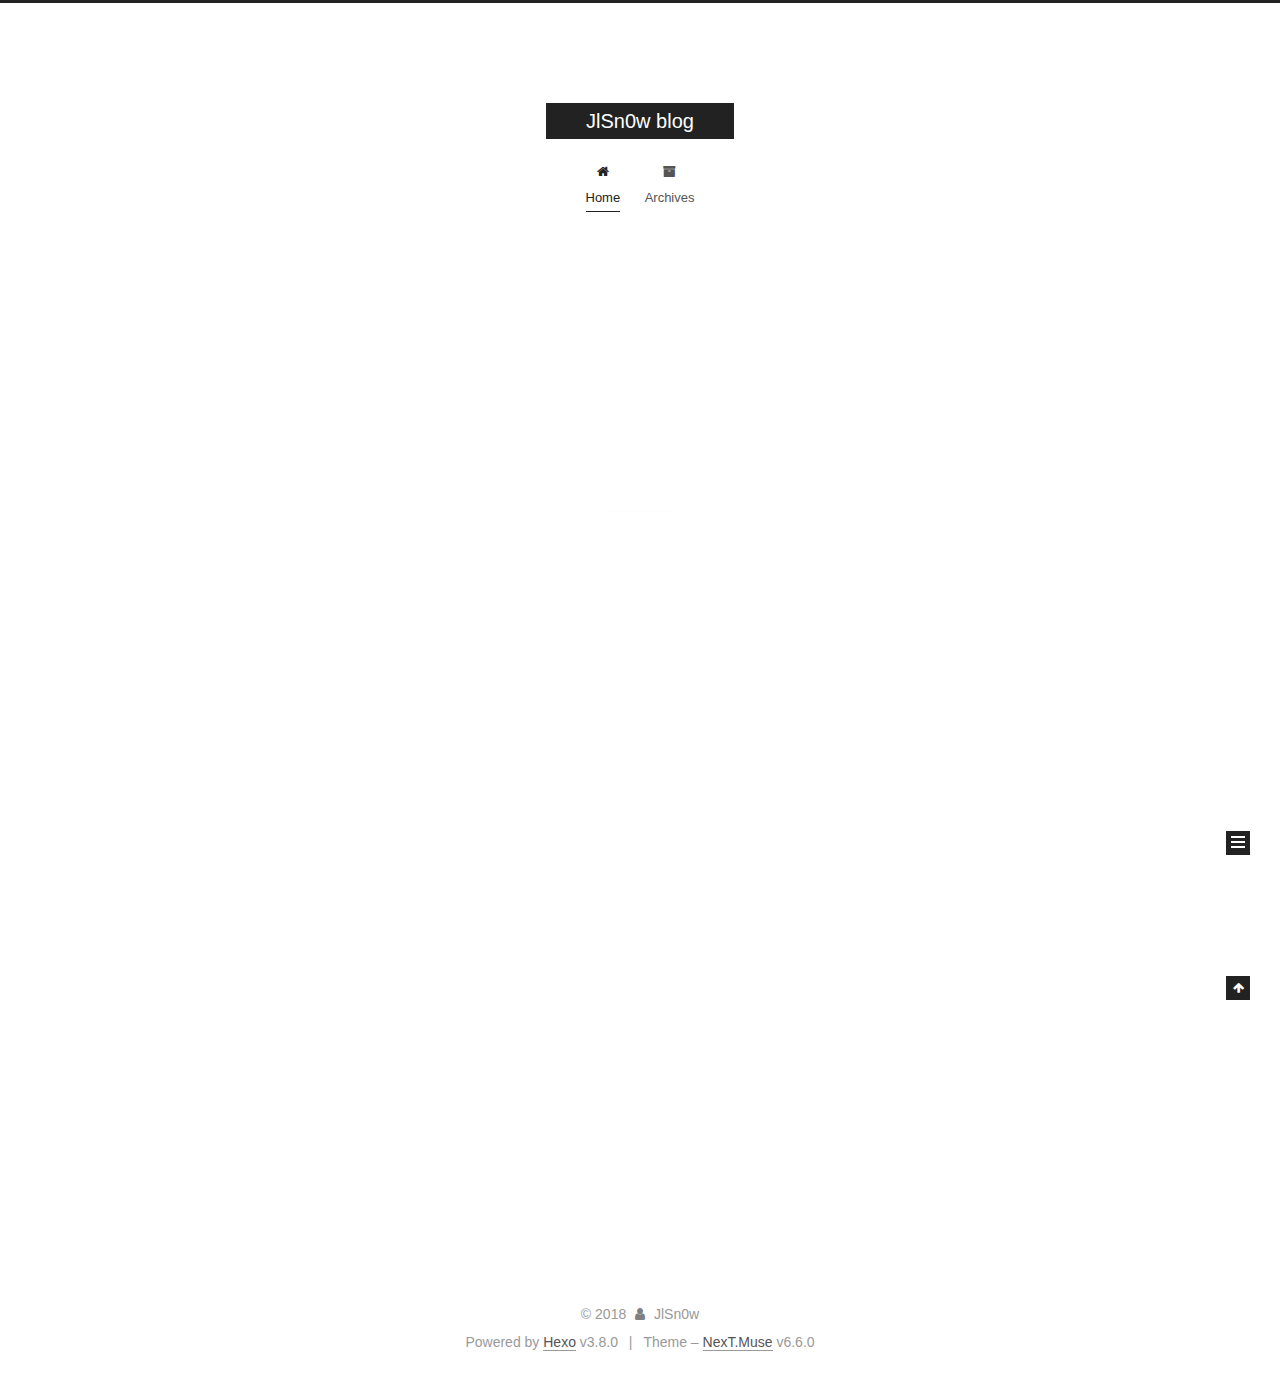
==== commit b88eebc8: "Site updated: 2018-12-22 03:39:10" ====
--- a/index.html
+++ b/index.html
@@ -292,6 +292,165 @@
   
   
   <div class="post-block">
+    <link itemprop="mainEntityOfPage" href="http://yoursite.com/2018/12/22/让你的本地电脑有公网ip/">
+
+    <span hidden itemprop="author" itemscope="" itemtype="http://schema.org/Person">
+      <meta itemprop="name" content="JlSn0w">
+      <meta itemprop="description" content="">
+      <meta itemprop="image" content="/images/avatar.gif">
+    </span>
+
+    <span hidden itemprop="publisher" itemscope="" itemtype="http://schema.org/Organization">
+      <meta itemprop="name" content="JlSn0w blog">
+    </span>
+
+    
+      <header class="post-header">
+
+        
+        
+          <h1 class="post-title" itemprop="name headline">
+                
+                
+                <a href="/2018/12/22/让你的本地电脑有公网ip/" class="post-title-link" itemprop="http://yoursite.com/index.html">让你的本地电脑有公网ip</a>
+              
+            
+          </h1>
+        
+
+        <div class="post-meta">
+          <span class="post-time">
+
+            
+            
+            
+
+            
+              <span class="post-meta-item-icon">
+                <i class="fa fa-calendar-o"></i>
+              </span>
+              
+                <span class="post-meta-item-text">Posted on</span>
+              
+
+              
+                
+              
+
+              <time title="Created: 2018-12-22 03:37:31 / Modified: 03:38:55" itemprop="dateCreated datePublished" datetime="2018-12-22T03:37:31+08:00">2018-12-22</time>
+            
+
+            
+              
+
+              
+            
+          </span>
+
+          
+            <span class="post-category">
+            
+              <span class="post-meta-divider">|</span>
+            
+              <span class="post-meta-item-icon">
+                <i class="fa fa-folder-o"></i>
+              </span>
+              
+                <span class="post-meta-item-text">In</span>
+              
+              
+                <span itemprop="about" itemscope="" itemtype="http://schema.org/Thing"><a href="/categories/Linux/" itemprop="url" rel="index"><span itemprop="name">Linux</span></a></span>
+
+                
+                
+              
+            </span>
+          
+
+          
+            
+          
+
+          
+          
+
+          
+
+          
+
+          
+
+        </div>
+      </header>
+    
+
+    
+    
+    
+    <div class="post-body" itemprop="articleBody">
+
+      
+      
+
+      
+        
+          
+            
+          
+        
+      
+    </div>
+
+    
+
+    
+    
+    
+
+    
+
+    
+      
+    
+    
+
+    
+
+    <footer class="post-footer">
+      
+
+      
+
+      
+
+      
+      
+        <div class="post-eof"></div>
+      
+    </footer>
+  </div>
+  
+  
+  
+  </article>
+
+
+    
+      
+
+  
+
+  
+  
+  
+
+  
+
+  <article class="post post-type-normal" itemscope="" itemtype="http://schema.org/Article">
+  
+  
+  
+  <div class="post-block">
     <link itemprop="mainEntityOfPage" href="http://yoursite.com/2018/12/22/Mac下搭建Web服务器nginx-php-mysql/">
 
     <span hidden itemprop="author" itemscope="" itemtype="http://schema.org/Person">
@@ -642,7 +801,7 @@
                 
                   <a href="/archives/">
                 
-                    <span class="site-state-item-count">2</span>
+                    <span class="site-state-item-count">3</span>
                     <span class="site-state-item-name">posts</span>
                   </a>
                 </div>
@@ -676,7 +835,9 @@
                     
                       
                     
-                    <span class="site-state-item-count">2</span>
+                      
+                    
+                    <span class="site-state-item-count">3</span>
                     <span class="site-state-item-name">tags</span>
                   
                 </div>
--- a/css/main.css
+++ b/css/main.css
@@ -1849,7 +1849,7 @@
   width: 4px;
   height: 4px;
   border-radius: 50%;
-  background: #4b16ff;
+  background: #6724f1;
 }
 .links-of-blogroll {
   font-size: 13px;
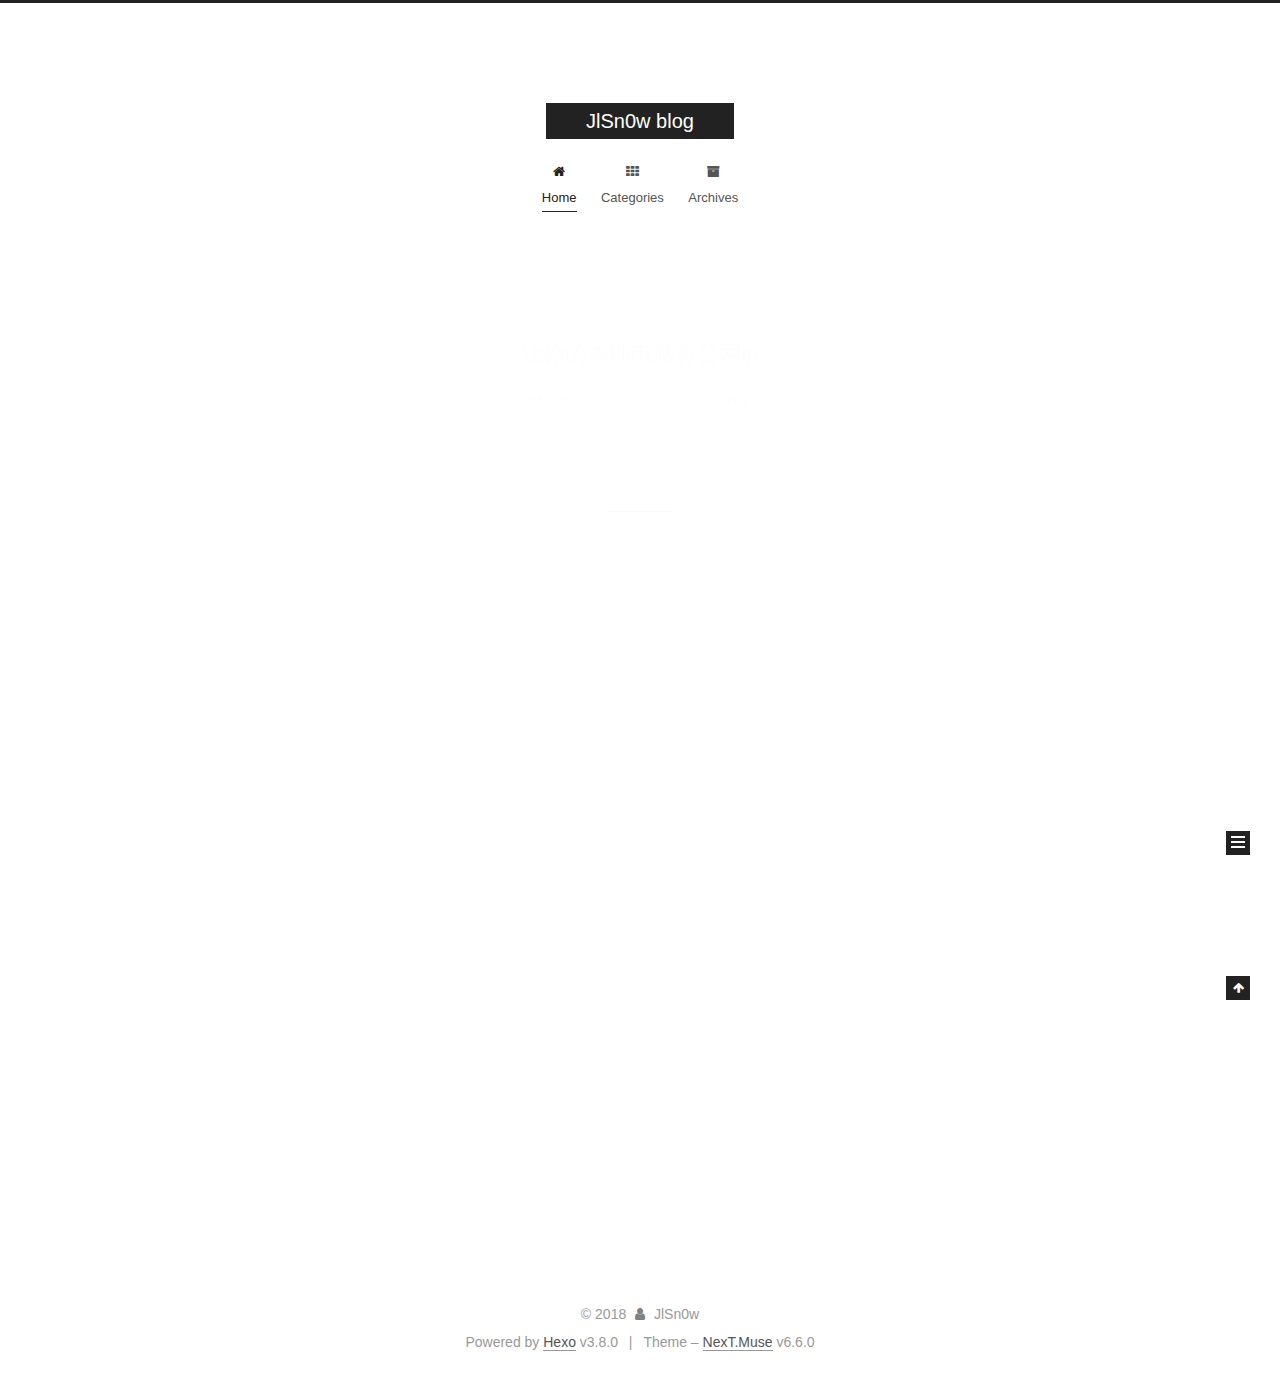
==== commit c031a2b9: "Site updated: 2018-12-22 03:46:02" ====
--- a/index.html
+++ b/index.html
@@ -230,6 +230,23 @@
         
         
           
+          <li class="menu-item menu-item-categories">
+
+    
+    
+    
+      
+    
+
+    
+
+    <a href="/categories/" rel="section"><i class="menu-item-icon fa fa-fw fa-th"></i> <br>Categories</a>
+
+  </li>
+        
+        
+        
+          
           <li class="menu-item menu-item-archives">
 
     
--- a/css/main.css
+++ b/css/main.css
@@ -1849,7 +1849,7 @@
   width: 4px;
   height: 4px;
   border-radius: 50%;
-  background: #6724f1;
+  background: #e58613;
 }
 .links-of-blogroll {
   font-size: 13px;
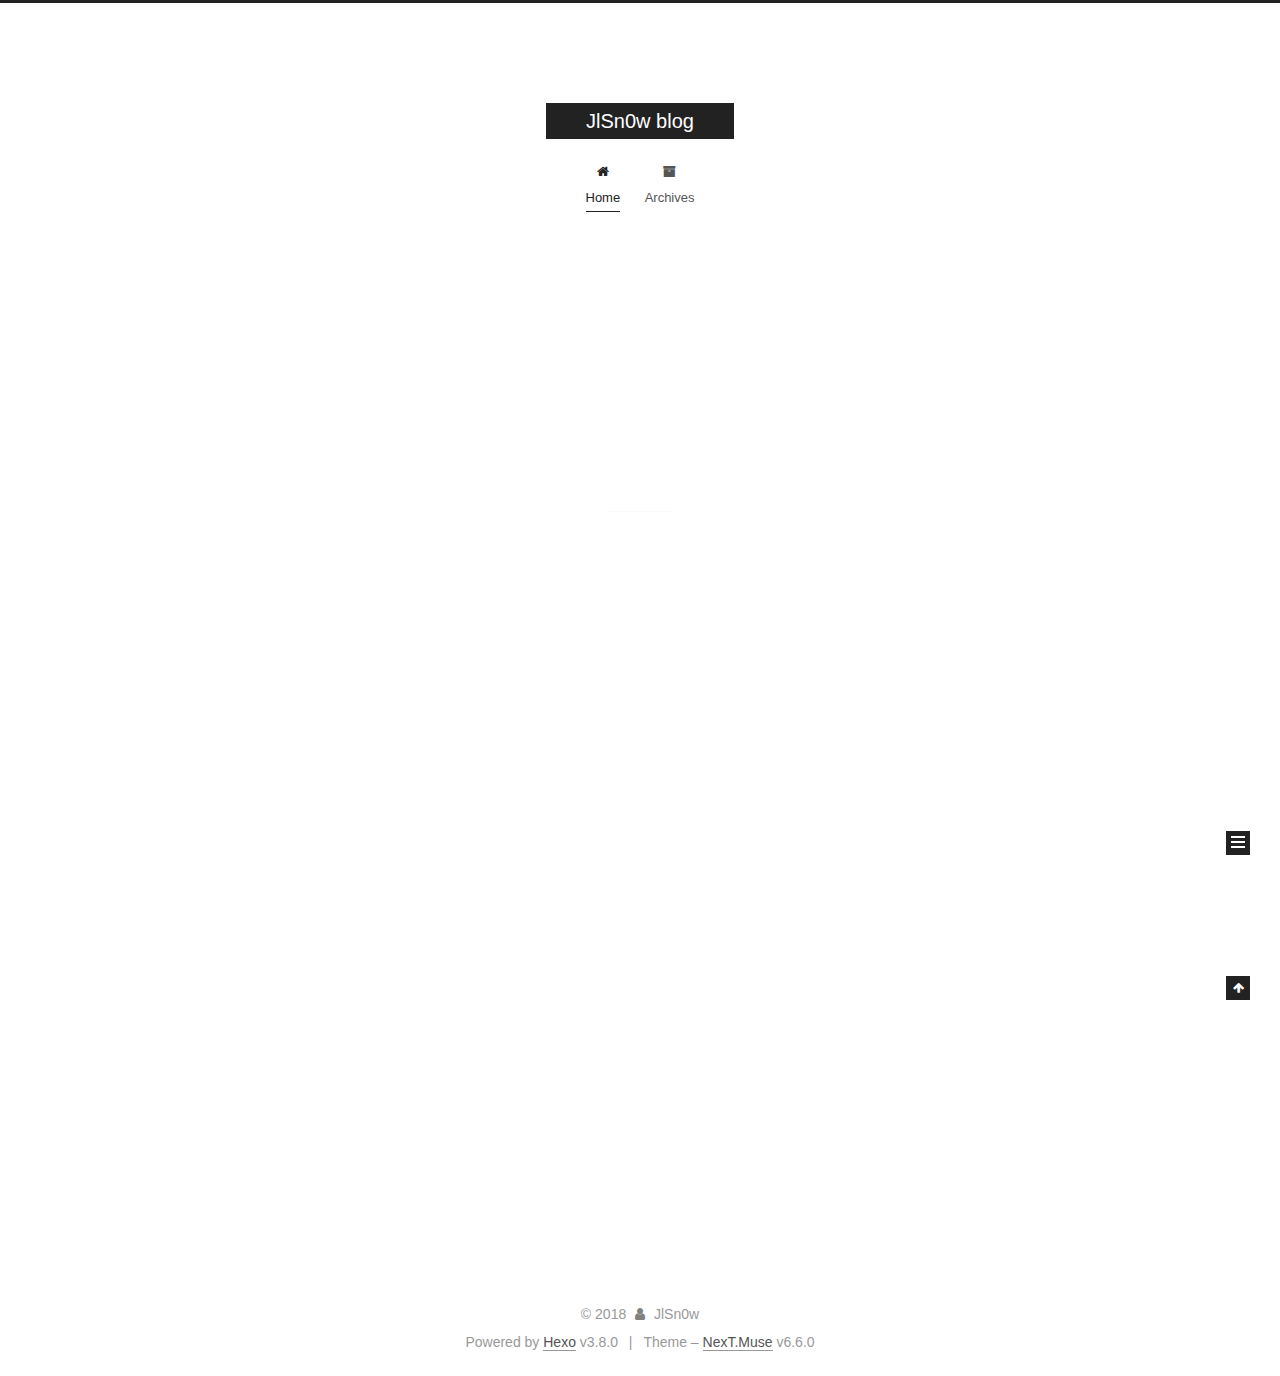
==== commit d66fb1e7: "Site updated: 2018-12-22 04:04:45" ====
--- a/index.html
+++ b/index.html
@@ -230,23 +230,6 @@
         
         
           
-          <li class="menu-item menu-item-categories">
-
-    
-    
-    
-      
-    
-
-    
-
-    <a href="/categories/" rel="section"><i class="menu-item-icon fa fa-fw fa-th"></i> <br>Categories</a>
-
-  </li>
-        
-        
-        
-          
           <li class="menu-item menu-item-archives">
 
     
--- a/css/main.css
+++ b/css/main.css
@@ -1849,7 +1849,7 @@
   width: 4px;
   height: 4px;
   border-radius: 50%;
-  background: #e58613;
+  background: #08a2ff;
 }
 .links-of-blogroll {
   font-size: 13px;
@@ -1978,6 +1978,9 @@
 }
 .footer-inner {
   text-align: center;
+}
+#animate {
+  animation: iconAnimate 1.33s ease-in-out infinite;
 }
 .with-love {
   display: inline-block;
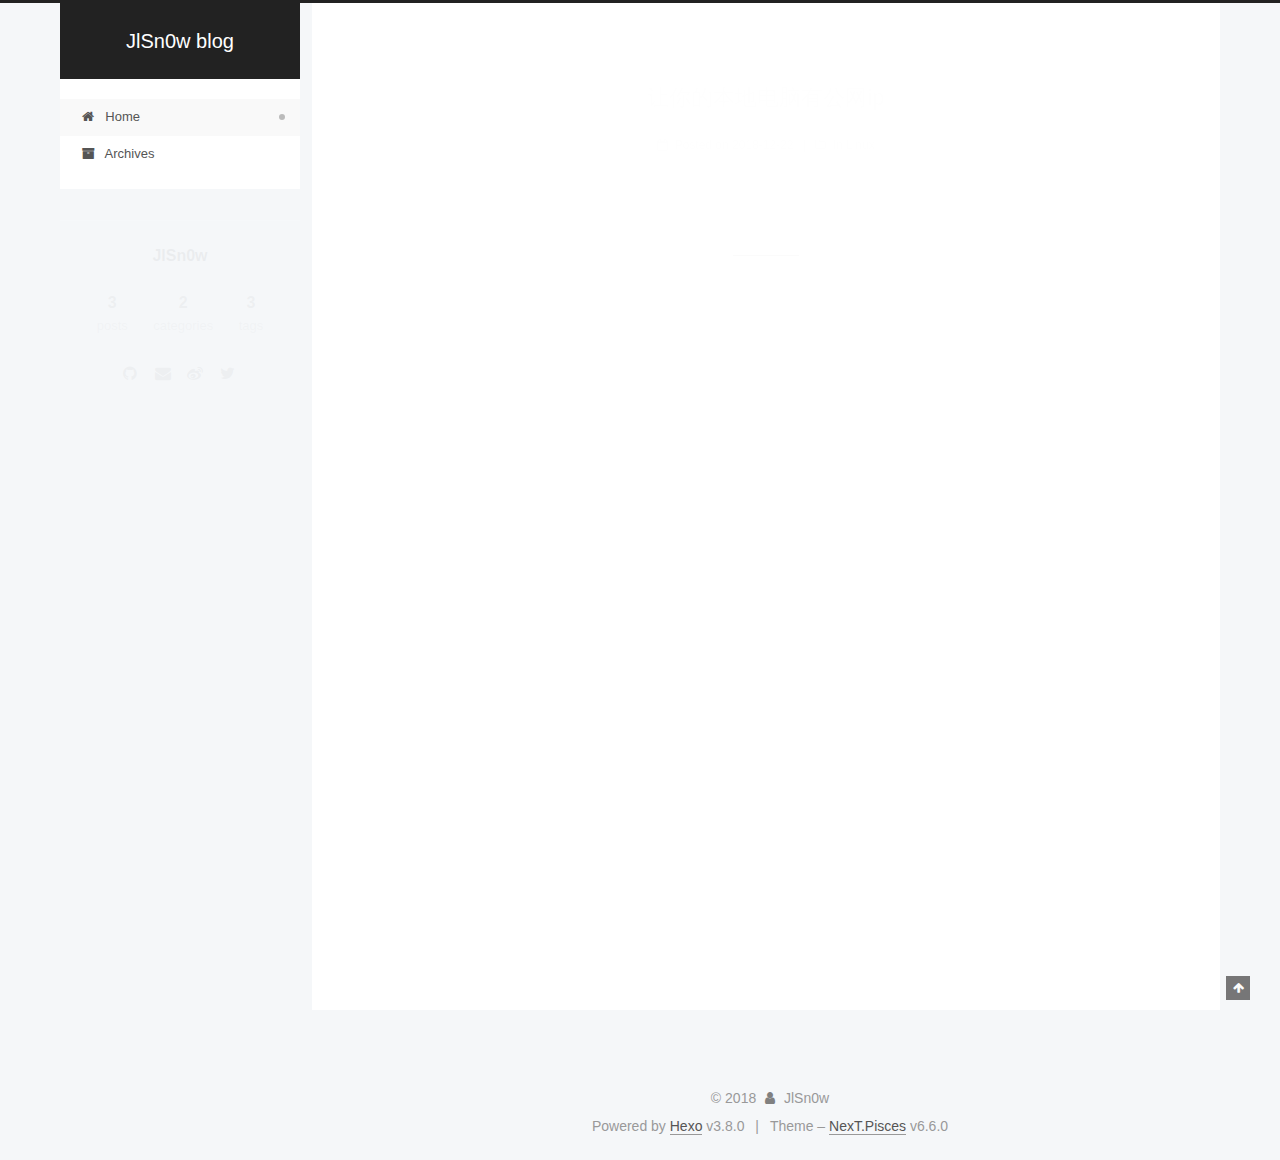
==== commit 4af5efe3: "Site updated: 2018-12-22 04:31:29" ====
--- a/index.html
+++ b/index.html
@@ -14,7 +14,7 @@
   
 
 
-<html class="theme-next muse use-motion" lang="">
+<html class="theme-next pisces use-motion" lang="">
 <head><meta name="generator" content="Hexo 3.8.0">
   <meta charset="UTF-8">
 <meta http-equiv="X-UA-Compatible" content="IE=edge">
@@ -80,7 +80,7 @@
   var NexT = window.NexT || {};
   var CONFIG = {
     root: '/',
-    scheme: 'Muse',
+    scheme: 'Pisces',
     version: '6.6.0',
     sidebar: {"position":"left","display":"post","offset":12,"b2t":false,"scrollpercent":false,"onmobile":false},
     fancybox: false,
@@ -181,7 +181,7 @@
 
     <header id="header" class="header" itemscope="" itemtype="http://schema.org/WPHeader">
       <div class="header-inner"><div class="site-brand-wrapper">
-  <div class="site-meta ">
+  <div class="site-meta">
     
 
     <div class="custom-logo-site-title">
@@ -191,6 +191,7 @@
         <span class="logo-line-after"><i></i></span>
       </a>
     </div>
+    
     
   </div>
 
@@ -250,9 +251,6 @@
   
 
   
-    
-
-  
 
   
 </nav>
@@ -272,6 +270,9 @@
     <main id="main" class="main">
       <div class="main-inner">
         <div class="content-wrap">
+          
+            
+
           
           <div id="content" class="content">
             
@@ -848,6 +849,46 @@
           
 
           
+            <div class="links-of-author motion-element">
+              
+                <span class="links-of-author-item">
+                  
+                  
+                  
+                    
+                  
+                  <a href="https://github.com/yourname" title="GitHub &rarr; https://github.com/yourname" rel="noopener" target="_blank"><i class="fa fa-fw fa-github"></i></a>
+                </span>
+              
+                <span class="links-of-author-item">
+                  
+                  
+                  
+                    
+                  
+                  <a href="mailto:yourname@gmail.com" title="E-Mail &rarr; mailto:yourname@gmail.com" rel="noopener" target="_blank"><i class="fa fa-fw fa-envelope"></i></a>
+                </span>
+              
+                <span class="links-of-author-item">
+                  
+                  
+                  
+                    
+                  
+                  <a href="https://weibo.com/yourname" title="Weibo &rarr; https://weibo.com/yourname" rel="noopener" target="_blank"><i class="fa fa-fw fa-weibo"></i></a>
+                </span>
+              
+                <span class="links-of-author-item">
+                  
+                  
+                  
+                    
+                  
+                  <a href="https://twitter.com/yourname" title="Twitter &rarr; https://twitter.com/yourname" rel="noopener" target="_blank"><i class="fa fa-fw fa-twitter"></i></a>
+                </span>
+              
+            </div>
+          
 
           
 
@@ -896,7 +937,7 @@
 
 
 
-  <div class="theme-info">Theme – <a href="https://theme-next.org" class="theme-link" rel="noopener" target="_blank">NexT.Muse</a> v6.6.0</div>
+  <div class="theme-info">Theme – <a href="https://theme-next.org" class="theme-link" rel="noopener" target="_blank">NexT.Pisces</a> v6.6.0</div>
 
 
 
@@ -989,6 +1030,13 @@
   
   
 
+
+  <script src="/js/src/affix.js?v=6.6.0"></script>
+
+  <script src="/js/src/schemes/pisces.js?v=6.6.0"></script>
+
+
+
   
 
   
--- a/css/main.css
+++ b/css/main.css
@@ -189,7 +189,7 @@
   font-size: 14px;
   line-height: 2;
   color: #555;
-  background: #fff;
+  background: #f5f7f9;
 }
 @media (max-width: 767px) {
   body {
@@ -450,16 +450,16 @@
 .header-inner {
   margin: 0 auto;
   padding: 100px 0 70px;
-  width: 700px;
+  width: calc(100% - 20px);
 }
 @media (min-width: 1200px) {
   .container .header-inner {
-    width: 800px;
+    width: 1160px;
   }
 }
 @media (min-width: 1600px) {
   .container .header-inner {
-    width: 900px;
+    width: 73%;
   }
 }
 .main {
@@ -467,16 +467,16 @@
 }
 .main-inner {
   margin: 0 auto;
-  width: 700px;
+  width: calc(100% - 20px);
 }
 @media (min-width: 1200px) {
   .container .main-inner {
-    width: 800px;
+    width: 1160px;
   }
 }
 @media (min-width: 1600px) {
   .container .main-inner {
-    width: 900px;
+    width: 73%;
   }
 }
 .footer {
@@ -489,16 +489,16 @@
 .footer-inner {
   box-sizing: border-box;
   margin: 20px auto;
-  width: 700px;
+  width: calc(100% - 20px);
 }
 @media (min-width: 1200px) {
   .container .footer-inner {
-    width: 800px;
+    width: 1160px;
   }
 }
 @media (min-width: 1600px) {
   .container .footer-inner {
-    width: 900px;
+    width: 73%;
   }
 }
 pre,
@@ -957,11 +957,11 @@
   display: inline-block;
   padding: 0 20px;
   font-size: 14px;
-  color: #fff;
-  background: #222;
-  border: 2px solid #222;
+  color: #555;
+  background: #fff;
+  border: 2px solid #555;
   text-decoration: none;
-  border-radius: 0;
+  border-radius: 2px;
   transition-property: background-color;
   transition-duration: 0.2s;
   transition-timing-function: ease-in-out;
@@ -970,8 +970,8 @@
 }
 .btn:hover {
   border-color: #222;
-  color: #222;
-  background: #fff;
+  color: #fff;
+  background: #222;
 }
 .btn +.btn {
   margin: 0 0 8px 8px;
@@ -1083,7 +1083,7 @@
   width: 24px;
   background: #222;
   font-size: 12px;
-  opacity: 1;
+  opacity: 0.6;
   color: #fff;
   cursor: pointer;
   text-align: center;
@@ -1104,7 +1104,7 @@
   }
 }
 .back-to-top.back-to-top-on {
-  bottom: 19px;
+  bottom: 30px;
 }
 .header {
   background: transparent;
@@ -1153,14 +1153,15 @@
 .site-subtitle {
   margin-top: 10px;
   font-size: 13px;
-  color: #999;
+  color: #ddd;
 }
 .use-motion .brand {
   opacity: 0;
 }
 .use-motion .logo,
 .use-motion .site-title,
-.use-motion .site-subtitle {
+.use-motion .site-subtitle,
+.use-motion .custom-logo-image {
   opacity: 0;
   position: relative;
   top: -10px;
@@ -1762,21 +1763,21 @@
   display: block;
   margin: 0 auto;
   padding: 2px;
-  max-width: 96px;
+  max-width: 120px;
   height: auto;
-  border: 2px solid #333;
+  border: 1px solid #eee;
   opacity: 1;
 }
 .site-author-name {
-  margin: 5px 0 0;
+  margin: 0;
   text-align: center;
-  color: #f5f5f5;
-  font-weight: normal;
+  color: #222;
+  font-weight: 600;
 }
 .site-description {
-  margin-top: 5px;
+  margin-top: 0;
   text-align: center;
-  font-size: 14px;
+  font-size: 13px;
   color: #999;
 }
 .site-state {
@@ -1788,7 +1789,7 @@
 .site-state-item {
   display: inline-block;
   padding: 0 15px;
-  border-left: 1px solid #333;
+  border-left: 1px solid #eee;
 }
 .site-state-item:first-child {
   border-left: none;
@@ -1801,11 +1802,11 @@
   text-align: center;
   color: inherit;
   font-weight: 600;
-  font-size: 18px;
+  font-size: 16px;
 }
 .site-state-item-name {
   font-size: 13px;
-  color: inherit;
+  color: #999;
 }
 .feed-link {
   margin-top: 20px;
@@ -1839,6 +1840,9 @@
   margin-bottom: 10px;
   border-bottom-color: #555;
   font-size: 13px;
+  transition-duration: 0.2s;
+  transition-timing-function: ease-in-out;
+  transition-delay: 0s;
 }
 .links-of-author a:before,
 .links-of-author .exturl:before {
@@ -1849,7 +1853,7 @@
   width: 4px;
   height: 4px;
   border-radius: 50%;
-  background: #08a2ff;
+  background: #74148b;
 }
 .links-of-blogroll {
   font-size: 13px;
@@ -1888,7 +1892,7 @@
   color: #555;
 }
 .sidebar-nav li:hover {
-  color: #f5f5f5;
+  color: #fc6423;
 }
 .page-post-detail .sidebar-nav-toc {
   padding: 0 5px;
@@ -1897,11 +1901,11 @@
   margin-left: 10px;
 }
 .sidebar-nav .sidebar-nav-active {
-  color: #87daff;
-  border-bottom-color: #87daff;
+  color: #fc6423;
+  border-bottom-color: #fc6423;
 }
 .sidebar-nav .sidebar-nav-active:hover {
-  color: #87daff;
+  color: #fc6423;
 }
 .sidebar-panel {
   display: none;
@@ -1934,12 +1938,12 @@
   transition-timing-function: ease-in-out;
   transition-delay: 0s;
   transition-property: all;
-  color: #999;
-  border-bottom-color: #555;
+  color: #666;
+  border-bottom-color: #ccc;
 }
 .post-toc ol a:hover {
-  color: #ccc;
-  border-bottom-color: #ccc;
+  color: #000;
+  border-bottom-color: #000;
 }
 .post-toc .nav-item {
   overflow: hidden;
@@ -1960,14 +1964,14 @@
   display: block;
 }
 .post-toc .nav .active > a {
-  color: #87daff;
-  border-bottom-color: #87daff;
+  color: #fc6423;
+  border-bottom-color: #fc6423;
 }
 .post-toc .nav .active-current > a {
-  color: #87daff;
+  color: #fc6423;
 }
 .post-toc .nav .active-current > a:hover {
-  color: #87daff;
+  color: #fc6423;
 }
 .footer {
   font-size: 14px;
@@ -1978,9 +1982,6 @@
 }
 .footer-inner {
   text-align: center;
-}
-#animate {
-  animation: iconAnimate 1.33s ease-in-out infinite;
 }
 .with-love {
   display: inline-block;
@@ -2236,6 +2237,16 @@
   transform: translate(-50%, -50%);
   color: #ccc;
 }
+@media (min-width: 768px) and (max-width: 991px) {
+  .busuanzi-count {
+    width: auto;
+  }
+}
+@media (max-width: 767px) {
+  .busuanzi-count {
+    width: auto;
+  }
+}
 .site-uv,
 .site-pv,
 .page-pv {
@@ -2486,7 +2497,7 @@
   }
 }
 .page-post-detail .sidebar-toggle-line {
-  background: #87daff;
+  background: #fc6423;
 }
 .page-post-detail .comments {
   overflow: hidden;
@@ -2509,114 +2520,480 @@
 ul.breadcrumb li+li:last-child {
   font-weight: bold;
 }
-@media (max-width: 767px) {
-  .header-inner,
-  .container .main-inner,
+.header {
+  position: relative;
+  margin: 0 auto;
+  width: calc(100% - 20px);
+}
+@media (min-width: 1200px) {
+  .header {
+    width: 1160px;
+  }
+}
+@media (min-width: 1600px) {
+  .header {
+    width: 73%;
+  }
+}
+@media (min-width: 768px) and (max-width: 991px) {
+  .header {
+    width: auto;
+  }
+}
+@media (max-width: 767px) {
+  .header {
+    width: auto;
+  }
+}
+.header-inner {
+  position: absolute;
+  top: 0;
+  overflow: hidden;
+  padding: 0;
+  width: 240px;
+  background: #fff;
+  box-shadow: initial;
+  border-radius: initial;
+}
+@media (min-width: 1200px) {
+  .container .header-inner {
+    width: 240px;
+  }
+}
+@media (min-width: 768px) and (max-width: 991px) {
+  .header-inner {
+    position: relative;
+    width: auto;
+    border-radius: initial;
+  }
+}
+@media (max-width: 767px) {
+  .header-inner {
+    position: relative;
+    width: auto;
+    border-radius: initial;
+  }
+}
+.main:before,
+.main:after {
+  content: " ";
+  display: table;
+}
+.main:after {
+  clear: both;
+}
+@media (min-width: 768px) and (max-width: 991px) {
+  .main {
+    padding-bottom: 100px;
+  }
+}
+@media (max-width: 767px) {
+  .main {
+    padding-bottom: 100px;
+  }
+}
+@media (min-width: 768px) and (max-width: 991px) {
+  .container .main-inner {
+    width: auto;
+  }
+}
+@media (max-width: 767px) {
+  .container .main-inner {
+    width: auto;
+  }
+}
+.content-wrap {
+  float: right;
+  box-sizing: border-box;
+  padding: 40px;
+  width: calc(100% - 252px);
+  background: #fff;
+  min-height: 700px;
+  box-shadow: initial;
+  border-radius: initial;
+}
+@media (min-width: 768px) and (max-width: 991px) {
+  .content-wrap {
+    width: 100%;
+    padding: 20px;
+    border-radius: initial;
+  }
+}
+@media (max-width: 767px) {
+  .content-wrap {
+    width: 100%;
+    padding: 20px;
+    min-height: auto;
+    border-radius: initial;
+  }
+}
+.sidebar {
+  position: static;
+  float: left;
+  margin-left: -100%;
+  width: 240px;
+  background: #f5f7f9;
+  box-shadow: none;
+}
+@media (min-width: 768px) and (max-width: 991px) {
+  .sidebar {
+    display: none;
+  }
+}
+@media (max-width: 767px) {
+  .sidebar {
+    display: none;
+  }
+}
+.sidebar-toggle {
+  display: none;
+}
+.footer-inner {
+  padding-left: 260px;
+}
+@media (min-width: 768px) and (max-width: 991px) {
   .footer-inner {
     width: auto;
-  }
-}
-embed {
-  display: block;
-  margin: 0px auto 25px auto;
-}
-.custom-logo .site-meta-headline {
-  text-align: center;
-}
-.custom-logo .brand {
+    padding-left: 0 !important;
+    padding-right: 0 !important;
+  }
+}
+@media (max-width: 767px) {
+  .footer-inner {
+    width: auto;
+    padding-left: 0 !important;
+    padding-right: 0 !important;
+  }
+}
+.sidebar-position-right .header-inner {
+  right: 0;
+}
+.sidebar-position-right .content-wrap {
+  float: left;
+}
+.sidebar-position-right .sidebar {
+  float: right;
+}
+.sidebar-position-right .footer-inner {
+  padding-left: 0;
+  padding-right: 260px;
+}
+.site-brand-wrapper {
+  position: relative;
+}
+.site-meta {
+  padding: 20px 0;
+  color: #fff;
+  background: #222;
+}
+@media (min-width: 768px) and (max-width: 991px) {
+  .site-meta {
+    box-shadow: 0 0 16px rgba(0,0,0,0.5);
+  }
+}
+@media (max-width: 767px) {
+  .site-meta {
+    box-shadow: 0 0 16px rgba(0,0,0,0.5);
+  }
+}
+.brand {
+  padding: 0;
   background: none;
 }
-.custom-logo .site-title {
-  margin: 10px auto 0;
-  font-size: 24px;
-  color: #222;
-}
-.custom-logo .site-title a {
-  border: none;
+.brand:hover {
+  color: #fff;
+}
+.site-subtitle {
+  margin: 10px 10px 0;
+  font-weight: initial;
 }
 .custom-logo-image {
-  margin: 0 auto;
-  padding: 5px;
-  max-width: 150px;
-  background: #fff;
-}
-@media (max-width: 767px) {
+  margin-top: 20px;
+}
+@media (min-width: 768px) and (max-width: 991px) {
+  .custom-logo-image {
+    display: none;
+  }
+}
+@media (max-width: 767px) {
+  .custom-logo-image {
+    display: none;
+  }
+}
+.site-search form {
+  display: none;
+}
+.site-nav {
+  border-top: none;
+}
+@media (min-width: 768px) and (max-width: 991px) {
   .site-nav {
-    position: absolute;
-    left: 0;
-    top: 52px;
-    margin: 0;
-    width: 100%;
-    padding: 0;
-    background: #fff;
-    border-bottom: 1px solid #ddd;
-    z-index: 1030;
-  }
-}
-@media (max-width: 767px) {
-  .menu {
-    text-align: left;
+    display: none !important;
+  }
+}
+@media (min-width: 768px) and (max-width: 991px) {
+  .site-nav-on {
+    display: block !important;
   }
 }
 .menu-item-active a,
 .menu .menu-item a:hover,
 .menu .menu-item span.exturl:hover {
-  border-bottom-color: #222 !important;
-  color: #222;
-}
-@media (max-width: 767px) {
-  .menu-item-active a,
-  .menu .menu-item a:hover,
-  .menu .menu-item span.exturl:hover {
-    border-bottom: 1px dotted #ddd !important;
-  }
-}
-@media (max-width: 767px) {
-  .menu .menu-item {
-    display: block;
-    margin: 0 10px;
-    vertical-align: top;
-  }
-}
-.menu .menu-item .badge {
-  display: inline-block;
-  padding: 1px 4px;
-  margin-left: 5px;
-  font-weight: 700;
-  line-height: 1;
-  text-align: center;
-  white-space: nowrap;
-  background-color: #eee;
-}
-@media (max-width: 767px) {
-  .menu .menu-item .badge {
-    float: right;
-    margin: 0.35em 0 0 0;
-  }
-}
-@media (max-width: 767px) {
-  .menu .menu-item br {
-    display: none;
-  }
-}
-@media (max-width: 767px) {
-  .menu .menu-item a,
-  .menu .menu-item span.exturl {
-    padding: 5px 10px;
-  }
+  background: #f9f9f9;
+  border-bottom-color: #fff;
+}
+.menu-item-active a:after,
+.menu .menu-item a:hover:after,
+.menu .menu-item span.exturl:hover:after {
+  content: " ";
+  position: absolute;
+  top: 50%;
+  margin-top: -3px;
+  right: 15px;
+  width: 6px;
+  height: 6px;
+  border-radius: 50%;
+  background-color: #bbb;
+}
+.menu .menu-item {
+  display: block;
+  margin: 0;
+}
+.menu .menu-item a,
+.menu .menu-item span.exturl {
+  position: relative;
+  box-sizing: border-box;
+  padding: 5px 20px;
+  text-align: left;
+  line-height: inherit;
+  transition-property: background-color;
+  transition-duration: 0.2s;
+  transition-timing-function: ease-in-out;
+  transition-delay: 0s;
 }
 @media (hover: none) {
   .menu .menu-item a:hover,
   .menu .menu-item span.exturl:hover {
-    border-bottom-color: transparent !important;
-  }
-}
-.menu .menu-item .fa {
+    background: none;
+  }
+}
+.menu .menu-item .badge {
+  display: inline-block;
+  padding: 2px 5px;
+  font-weight: 700;
+  line-height: 1;
+  color: #fff;
+  text-align: center;
+  white-space: nowrap;
+  vertical-align: middle;
+  background-color: #ccc;
+  border-radius: 10px;
+  float: right;
+  margin: 0.35em 0 0 0;
+  text-shadow: 1px 1px 0px rgba(0,0,0,0.1);
+}
+.menu .menu-item br {
+  display: none;
+}
+.btn-bar {
+  background-color: #fff;
+}
+.site-nav-toggle {
+  left: 20px;
+  top: 50%;
+  -webkit-transform: translateY(-50%);
+  -webkit-transform: translateY(-50%);
+  -moz-transform: translateY(-50%);
+  -ms-transform: translateY(-50%);
+  -o-transform: translateY(-50%);
+  transform: translateY(-50%);
+}
+@media (min-width: 768px) and (max-width: 991px) {
+  .site-nav-toggle {
+    display: block;
+  }
+}
+.sub-menu {
+  margin: 0;
+  padding: 6px 0;
+  background: #fff !important;
+  border-bottom: 1px solid #ddd;
+}
+.sub-menu .menu-item {
+  display: inline-block !important;
+}
+.sub-menu .menu-item a,
+.sub-menu .menu-item span.exturl {
+  padding: initial !important;
+  margin: 5px 10px;
+}
+.sub-menu .menu-item a:hover,
+.sub-menu .menu-item span.exturl:hover {
+  background: initial !important;
+  color: #fc6423;
+}
+.sub-menu .menu-item-active a {
+  background: #fff !important;
+  color: #fc6423;
+  border-bottom-color: #fc6423;
+}
+.sub-menu .menu-item-active a:hover {
+  background: #fff !important;
+  border-bottom-color: #fc6423;
+}
+.sub-menu .menu-item-active a:after {
+  content: initial;
+}
+.use-motion .sidebar .motion-element {
+  opacity: 1;
+}
+.sidebar {
+  right: auto;
+  bottom: auto;
+  -webkit-transform: none;
+}
+.sidebar-inner {
+  box-sizing: border-box;
+  width: 240px;
+  color: #555;
+  background: #fff;
+  box-shadow: initial;
+  border-radius: initial;
+  opacity: 0;
+}
+.sidebar-inner.affix {
+  position: fixed;
+  top: 12px;
+}
+.sidebar-inner.affix-bottom {
+  position: absolute;
+}
+.site-overview {
+  text-align: left;
+}
+.site-author:before,
+.site-author:after {
+  content: " ";
+  display: table;
+}
+.site-author:after {
+  clear: both;
+}
+.sidebar a,
+.sidebar span.exturl {
+  color: #555;
+}
+.sidebar a:hover,
+.sidebar span.exturl:hover {
+  color: #222;
+}
+.site-state-item {
+  padding: 0 10px;
+}
+.links-of-author-item a:before,
+.links-of-author-item span.exturl:before {
+  display: none;
+}
+.links-of-author-item a,
+.links-of-author-item span.exturl {
+  border-bottom: none;
+  text-decoration: underline;
+}
+.feed-link {
+  border-top: 1px dotted #ccc;
+  border-bottom: 1px dotted #ccc;
+  text-align: center;
+}
+.feed-link a {
+  display: block;
+  color: #fc6423;
+  border: none;
+}
+.feed-link a:hover {
+  background: none;
+  color: #e34603;
+}
+.feed-link a:hover i {
+  color: #e34603;
+}
+.links-of-author {
+  display: flex;
+  flex-wrap: wrap;
+  justify-content: center;
+}
+.links-of-author span.exturl {
+  font-size: 13px;
+}
+.links-of-author-item {
+  margin: 5px 0 0;
+}
+.links-of-author-item a,
+.links-of-author-item .exturl {
+  max-width: 216px;
+  box-sizing: border-box;
+  display: inline-block;
   margin-right: 0;
-}
-.site-search form {
-  display: none;
+  margin-bottom: 0;
+  padding: 0 5px;
+  overflow: hidden;
+  white-space: nowrap;
+  text-overflow: ellipsis;
+}
+.links-of-author-item a,
+.links-of-author-item span.exturl {
+  display: block;
+  text-decoration: none;
+}
+.links-of-author-item a:hover,
+.links-of-author-item span.exturl:hover {
+  border-radius: 4px;
+  background: #eee;
+}
+.links-of-author-item .fa {
+  margin-right: 2px;
+  font-size: 16px;
+}
+.links-of-author-item .fa-globe {
+  font-size: 15px;
+}
+.links-of-blogroll {
+  text-align: center;
+  margin-top: 20px;
+  padding: 3px 0 0;
+  border-top: 1px dotted #ccc;
+}
+.links-of-blogroll-title {
+  margin-top: 0;
+}
+.links-of-blogroll-item {
+  padding: 0;
+}
+.links-of-blogroll-inline:before,
+.links-of-blogroll-inline:after {
+  content: " ";
+  display: table;
+}
+.links-of-blogroll-inline:after {
+  clear: both;
 }
 .links-of-blogroll-inline .links-of-blogroll-item {
-  display: inline-block;
-}
+  margin: 5px 0 0;
+  display: inline-block;
+}
+.links-of-blogroll-inline .links-of-blogroll-item a,
+.links-of-blogroll-inline .links-of-blogroll-item .exturl {
+  max-width: 216px;
+  box-sizing: border-box;
+  display: inline-block;
+  margin-right: 0;
+  margin-bottom: 0;
+  padding: 0 5px;
+  overflow: hidden;
+  white-space: nowrap;
+  text-overflow: ellipsis;
+}
+@media (max-width: 767px) {
+  .post-body {
+    text-align: justify;
+  }
+}
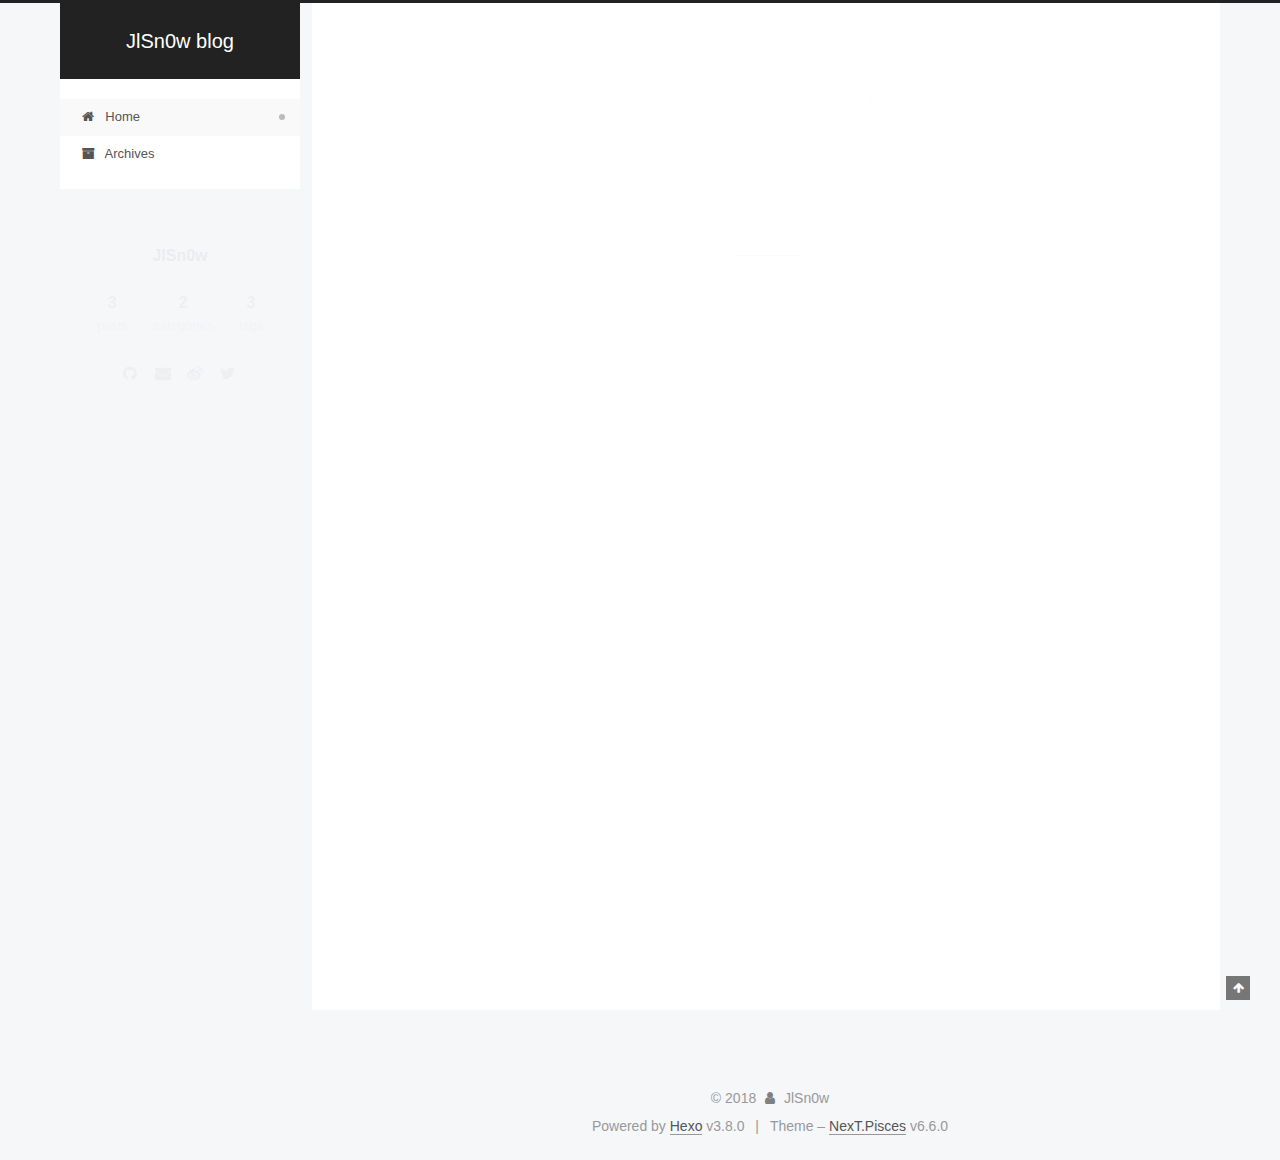
==== commit 8ecfbddd: "Site updated: 2018-12-22 04:52:33" ====
--- a/index.html
+++ b/index.html
@@ -14,7 +14,7 @@
   
 
 
-<html class="theme-next pisces use-motion" lang="">
+<html class="theme-next pisces use-motion" lang="zh-Hans">
 <head><meta name="generator" content="Hexo 3.8.0">
   <meta charset="UTF-8">
 <meta http-equiv="X-UA-Compatible" content="IE=edge">
@@ -108,7 +108,7 @@
 <meta property="og:title" content="JlSn0w blog">
 <meta property="og:url" content="http://yoursite.com/index.html">
 <meta property="og:site_name" content="JlSn0w blog">
-<meta property="og:locale" content="default">
+<meta property="og:locale" content="zh-Hans">
 <meta name="twitter:card" content="summary">
 <meta name="twitter:title" content="JlSn0w blog">
 
@@ -168,7 +168,7 @@
 
 </head>
 
-<body itemscope="" itemtype="http://schema.org/WebPage" lang="default">
+<body itemscope="" itemtype="http://schema.org/WebPage" lang="zh-Hans">
 
   
   
@@ -370,6 +370,16 @@
 
           
             
+              <span class="post-comments-count">
+                <span class="post-meta-divider">|</span>
+                <span class="post-meta-item-icon">
+                  <i class="fa fa-comment-o"></i>
+                </span>
+                <a href="/2018/12/22/让你的本地电脑有公网ip/#comments" itemprop="discussionUrl">
+                  <span class="post-meta-item-text">Comments: </span> <span class="post-comments-count valine-comment-count" data-xid="/2018/12/22/让你的本地电脑有公网ip/" itemprop="commentCount"></span>
+                </a>
+              </span>
+            
           
 
           
@@ -529,6 +539,16 @@
 
           
             
+              <span class="post-comments-count">
+                <span class="post-meta-divider">|</span>
+                <span class="post-meta-item-icon">
+                  <i class="fa fa-comment-o"></i>
+                </span>
+                <a href="/2018/12/22/Mac下搭建Web服务器nginx-php-mysql/#comments" itemprop="discussionUrl">
+                  <span class="post-meta-item-text">Comments: </span> <span class="post-comments-count valine-comment-count" data-xid="/2018/12/22/Mac下搭建Web服务器nginx-php-mysql/" itemprop="commentCount"></span>
+                </a>
+              </span>
+            
           
 
           
@@ -687,6 +707,16 @@
           
 
           
+            
+              <span class="post-comments-count">
+                <span class="post-meta-divider">|</span>
+                <span class="post-meta-item-icon">
+                  <i class="fa fa-comment-o"></i>
+                </span>
+                <a href="/2018/12/22/普罗米修斯rt-n56u固件编译刷机/#comments" itemprop="discussionUrl">
+                  <span class="post-meta-item-text">Comments: </span> <span class="post-comments-count valine-comment-count" data-xid="/2018/12/22/普罗米修斯rt-n56u固件编译刷机/" itemprop="commentCount"></span>
+                </a>
+              </span>
             
           
 
@@ -1059,6 +1089,31 @@
 
 
 
+  <script src="//cdn1.lncld.net/static/js/3.0.4/av-min.js"></script>
+  
+  
+  <script src="//unpkg.com/valine/dist/Valine.min.js"></script>
+
+  <script>
+    var GUEST = ['nick','mail','link'];
+    var guest = 'nick,mail,link';
+    guest = guest.split(',').filter(function (item) {
+      return GUEST.indexOf(item)>-1;
+    });
+    new Valine({
+        el: '#comments' ,
+        verify: false,
+        notify: false,
+        appId: 'nqhm5phAW2cA672cdvGkre9P-gzGzoHsz',
+        appKey: 'jQcj21sszHXywMszO84VF6p7',
+        placeholder: 'Just go go',
+        avatar:'mm',
+        meta:guest,
+        pageSize:'10' || 10,
+        visitor: false
+    });
+  </script>
+
 
 
 
--- a/css/main.css
+++ b/css/main.css
@@ -1853,7 +1853,7 @@
   width: 4px;
   height: 4px;
   border-radius: 50%;
-  background: #74148b;
+  background: #cd2a09;
 }
 .links-of-blogroll {
   font-size: 13px;
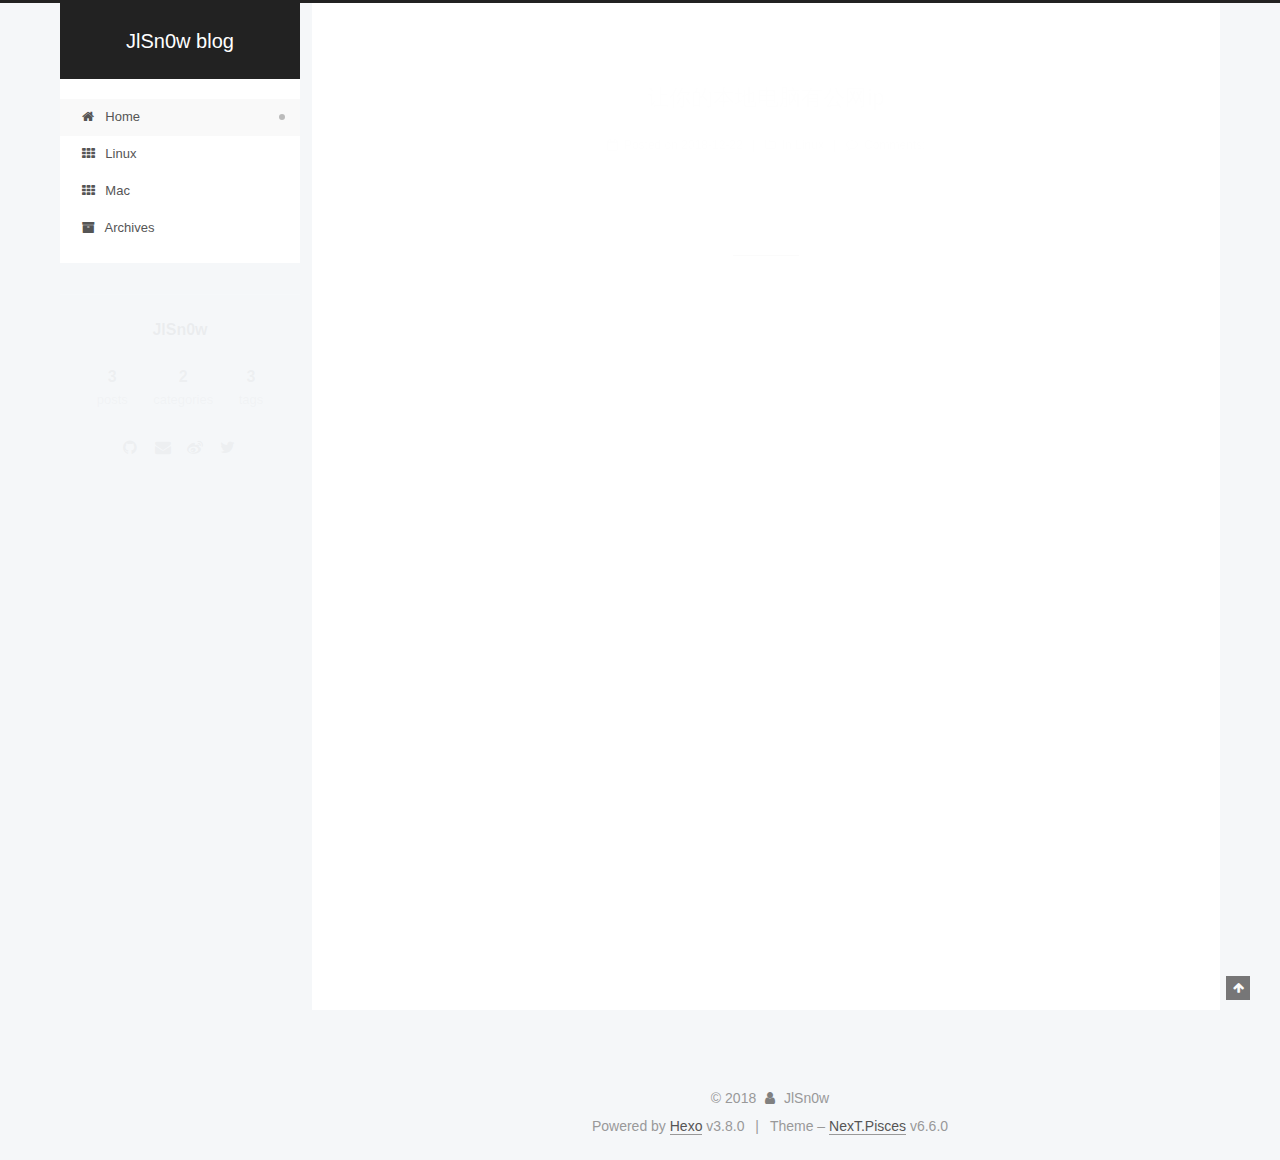
==== commit ed71f8e7: "Site updated: 2018-12-22 05:00:34" ====
--- a/index.html
+++ b/index.html
@@ -231,6 +231,40 @@
         
         
           
+          <li class="menu-item menu-item-linux">
+
+    
+    
+    
+      
+    
+
+    
+
+    <a href="/categories/Linux" rel="section"><i class="menu-item-icon fa fa-fw fa-th"></i> <br>Linux</a>
+
+  </li>
+        
+        
+        
+          
+          <li class="menu-item menu-item-mac">
+
+    
+    
+    
+      
+    
+
+    
+
+    <a href="/categories/Mac" rel="section"><i class="menu-item-icon fa fa-fw fa-th"></i> <br>Mac</a>
+
+  </li>
+        
+        
+        
+          
           <li class="menu-item menu-item-archives">
 
     
--- a/css/main.css
+++ b/css/main.css
@@ -1853,7 +1853,7 @@
   width: 4px;
   height: 4px;
   border-radius: 50%;
-  background: #cd2a09;
+  background: #1a28eb;
 }
 .links-of-blogroll {
   font-size: 13px;
